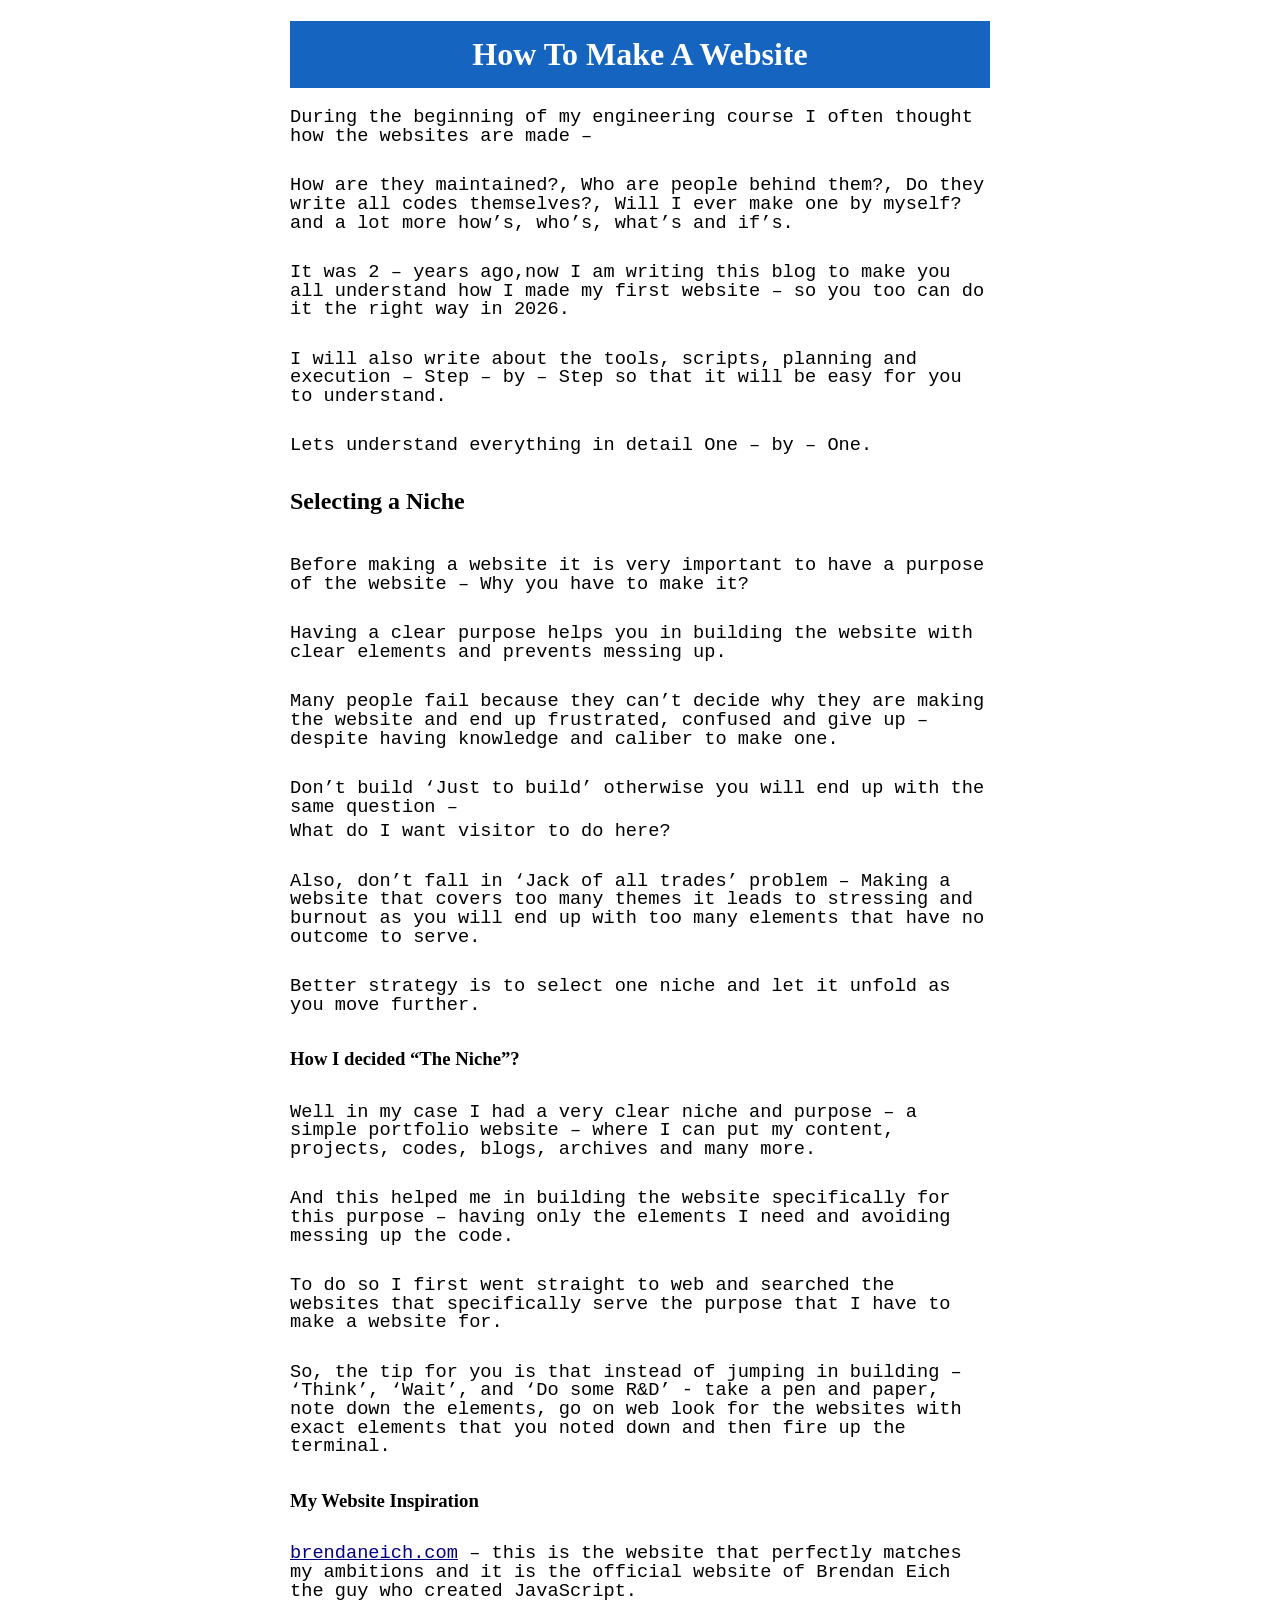
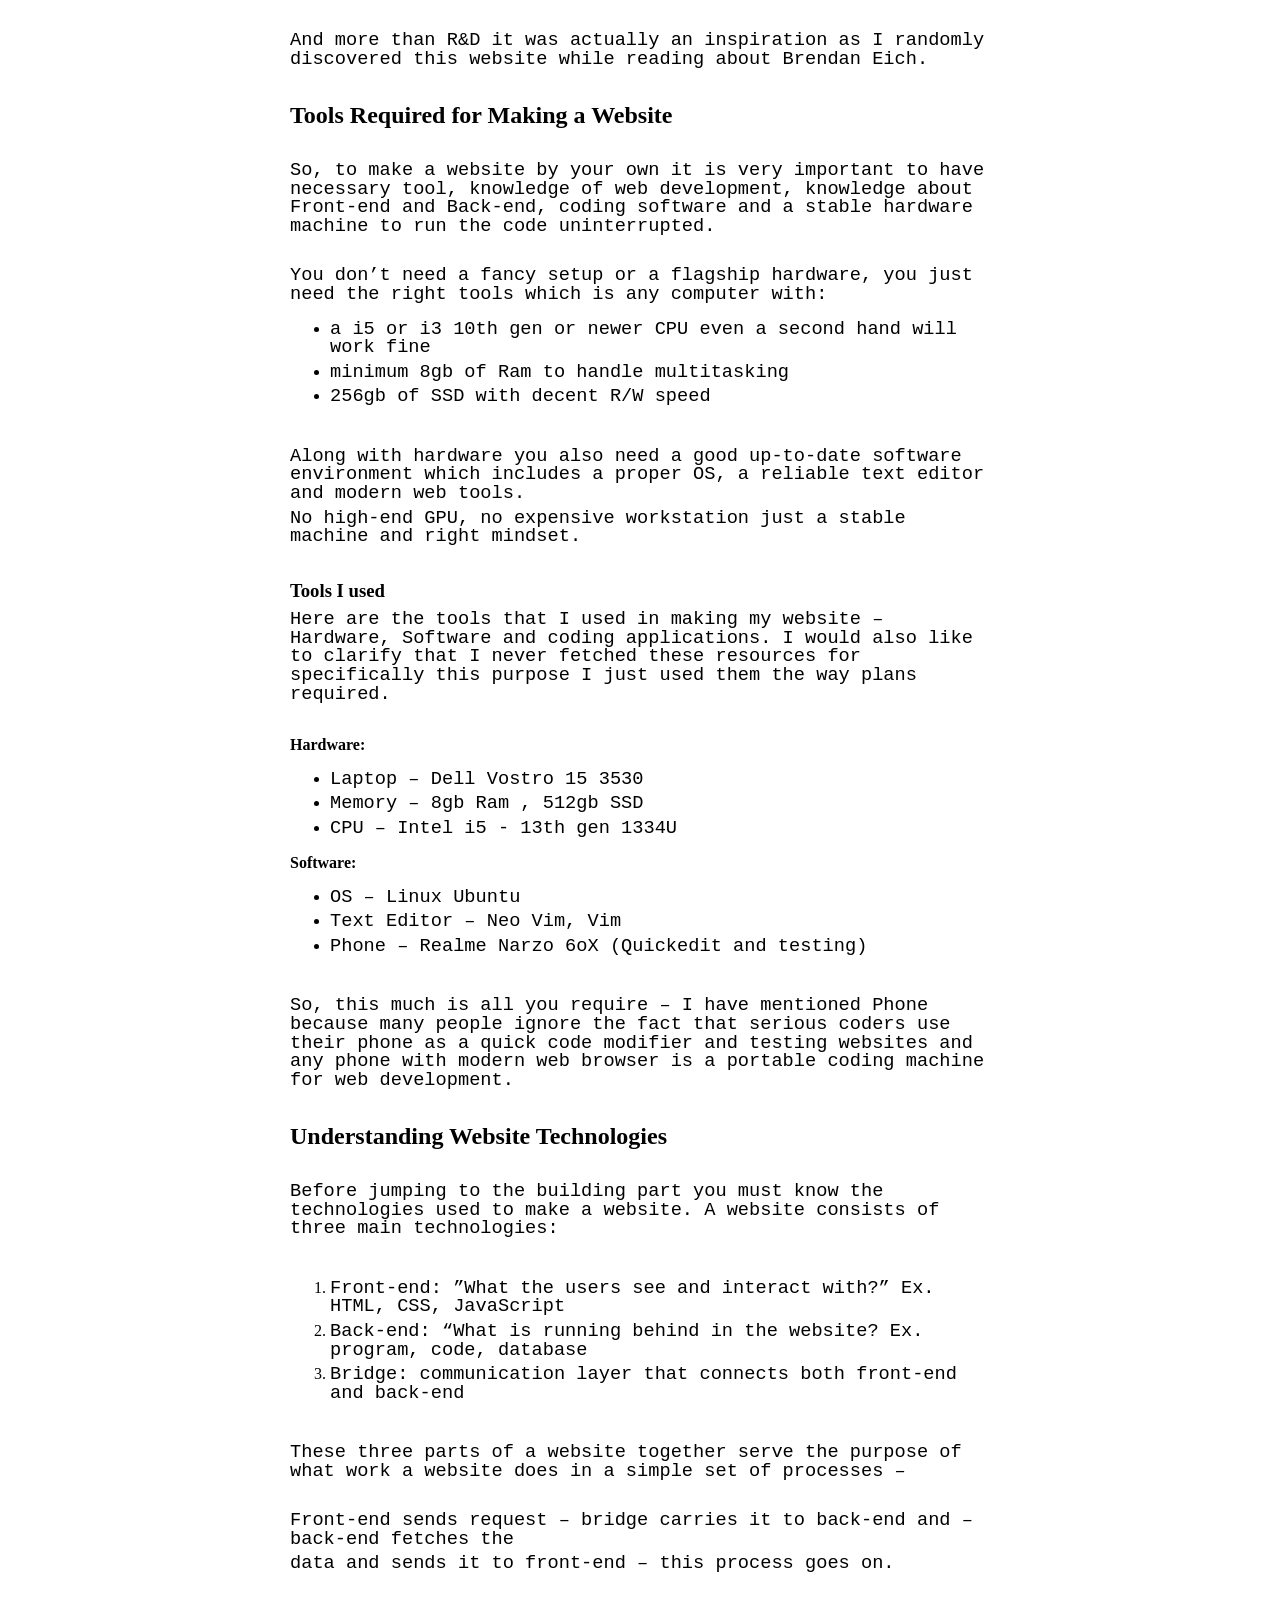
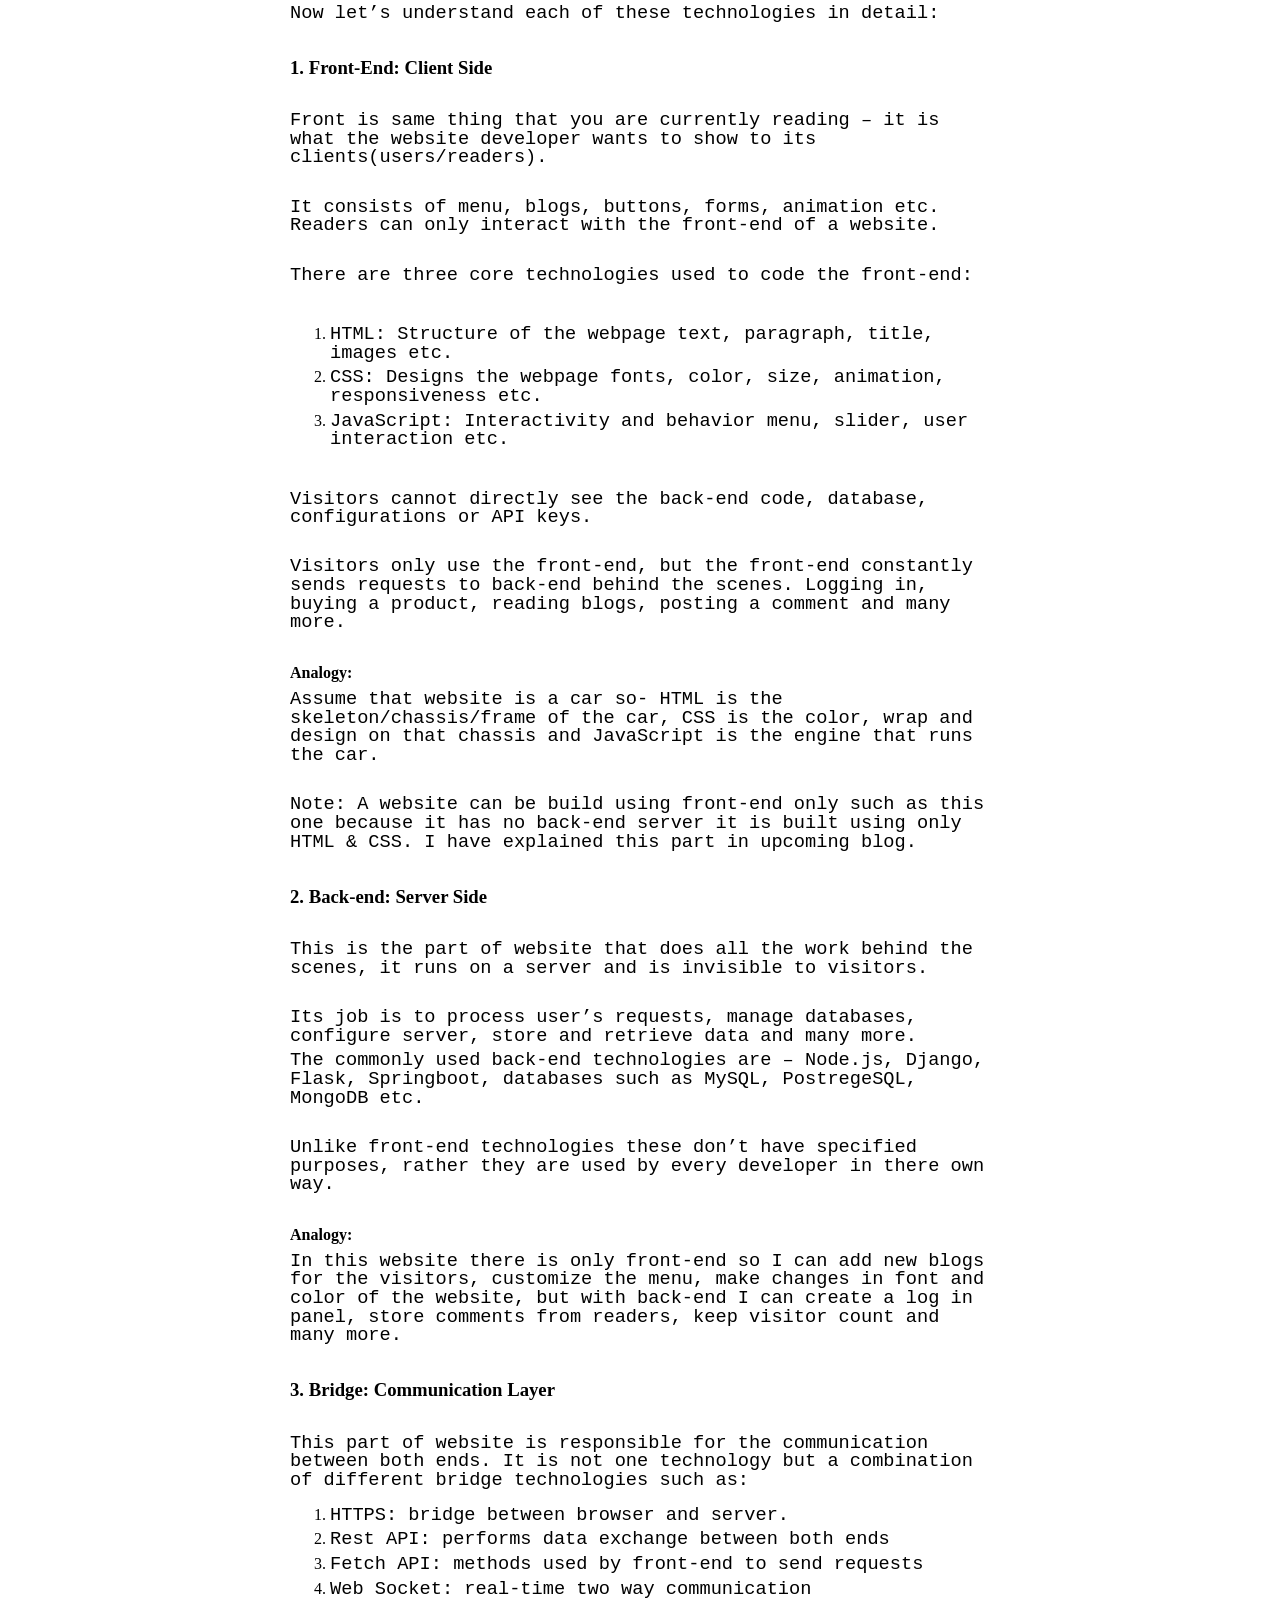
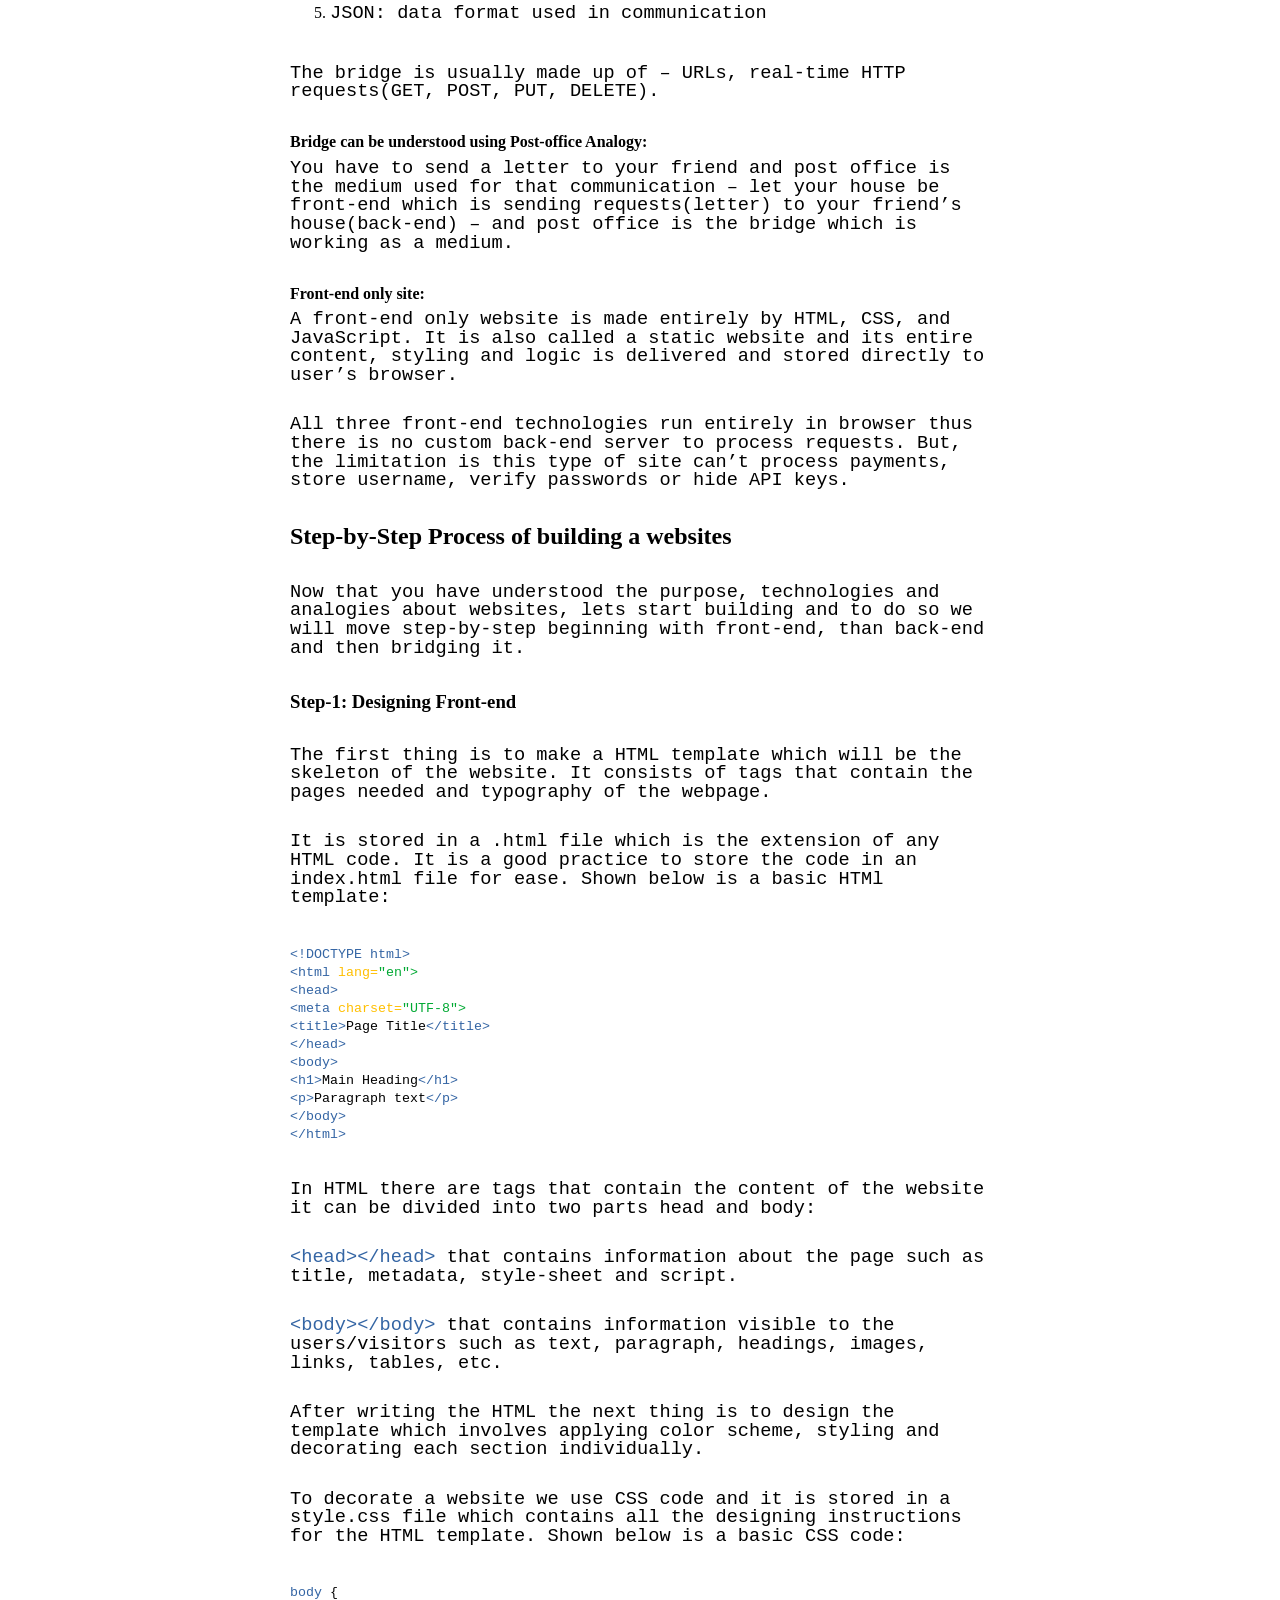
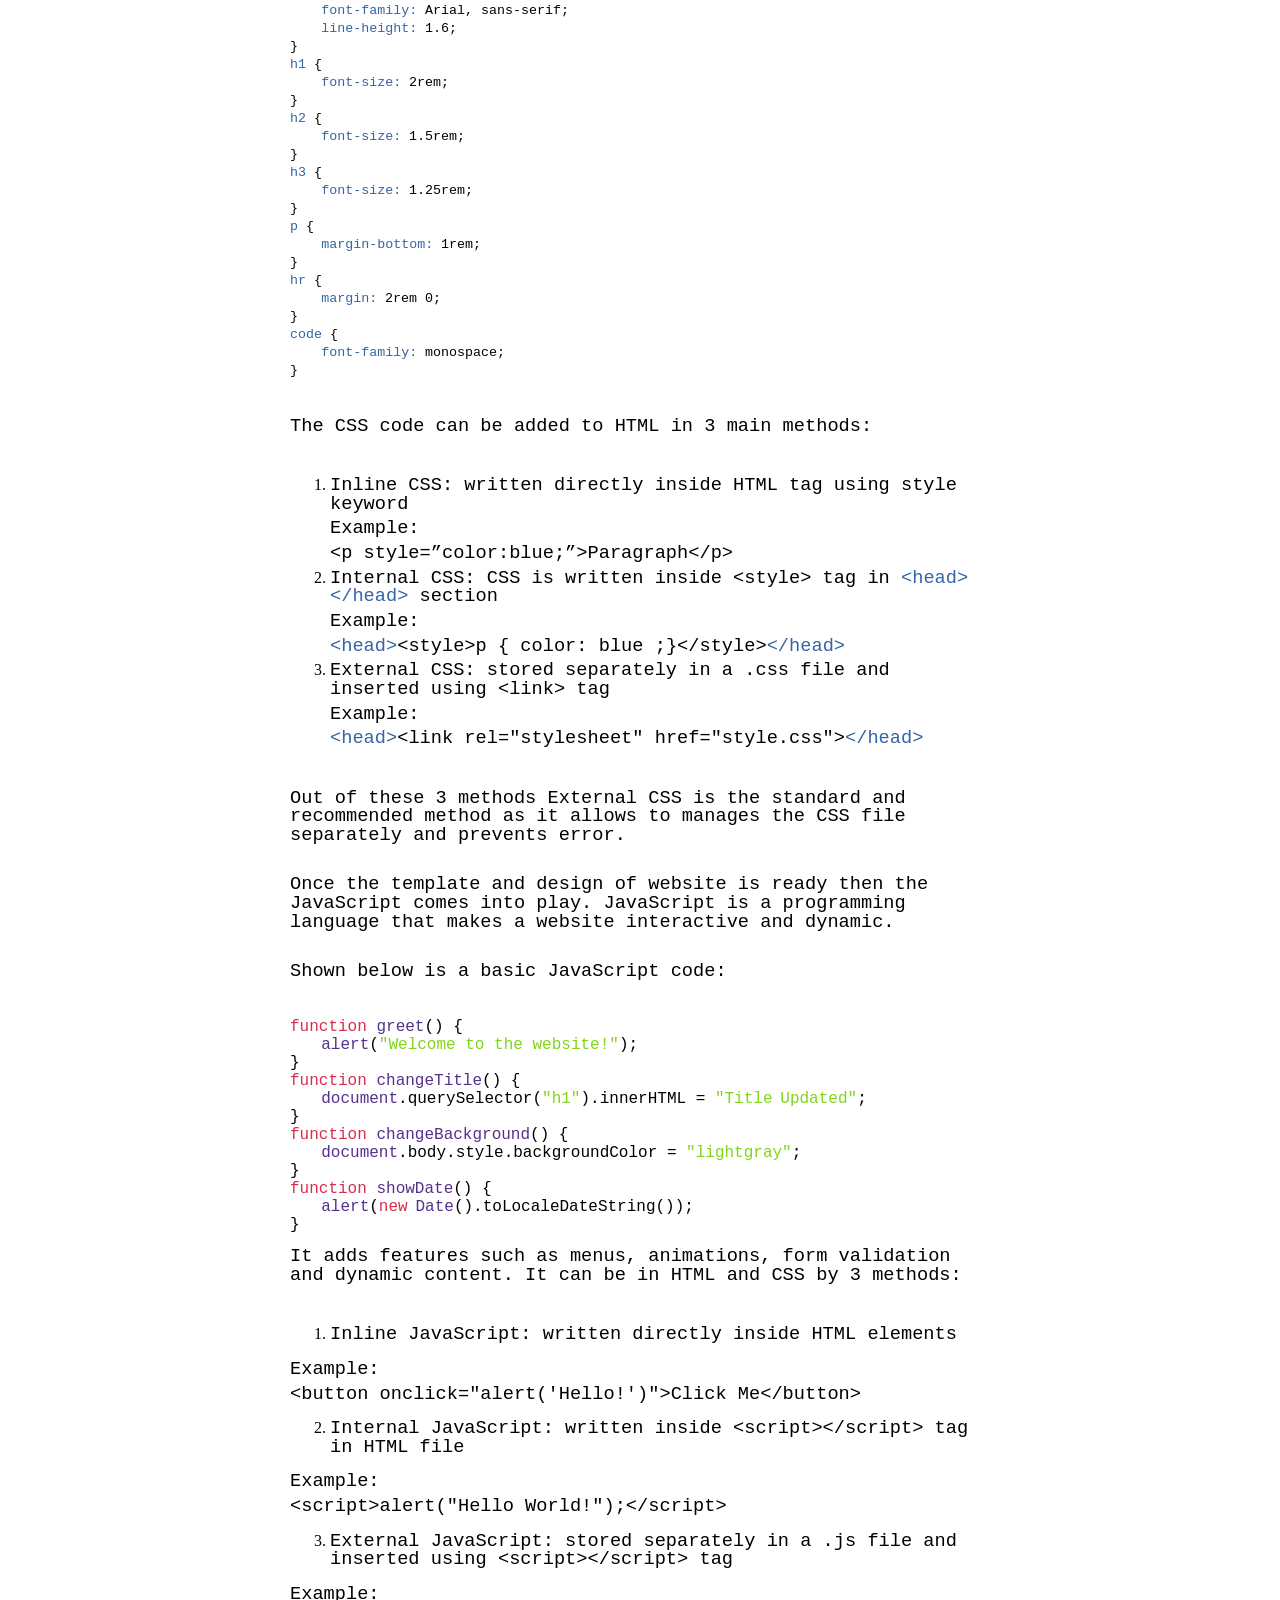
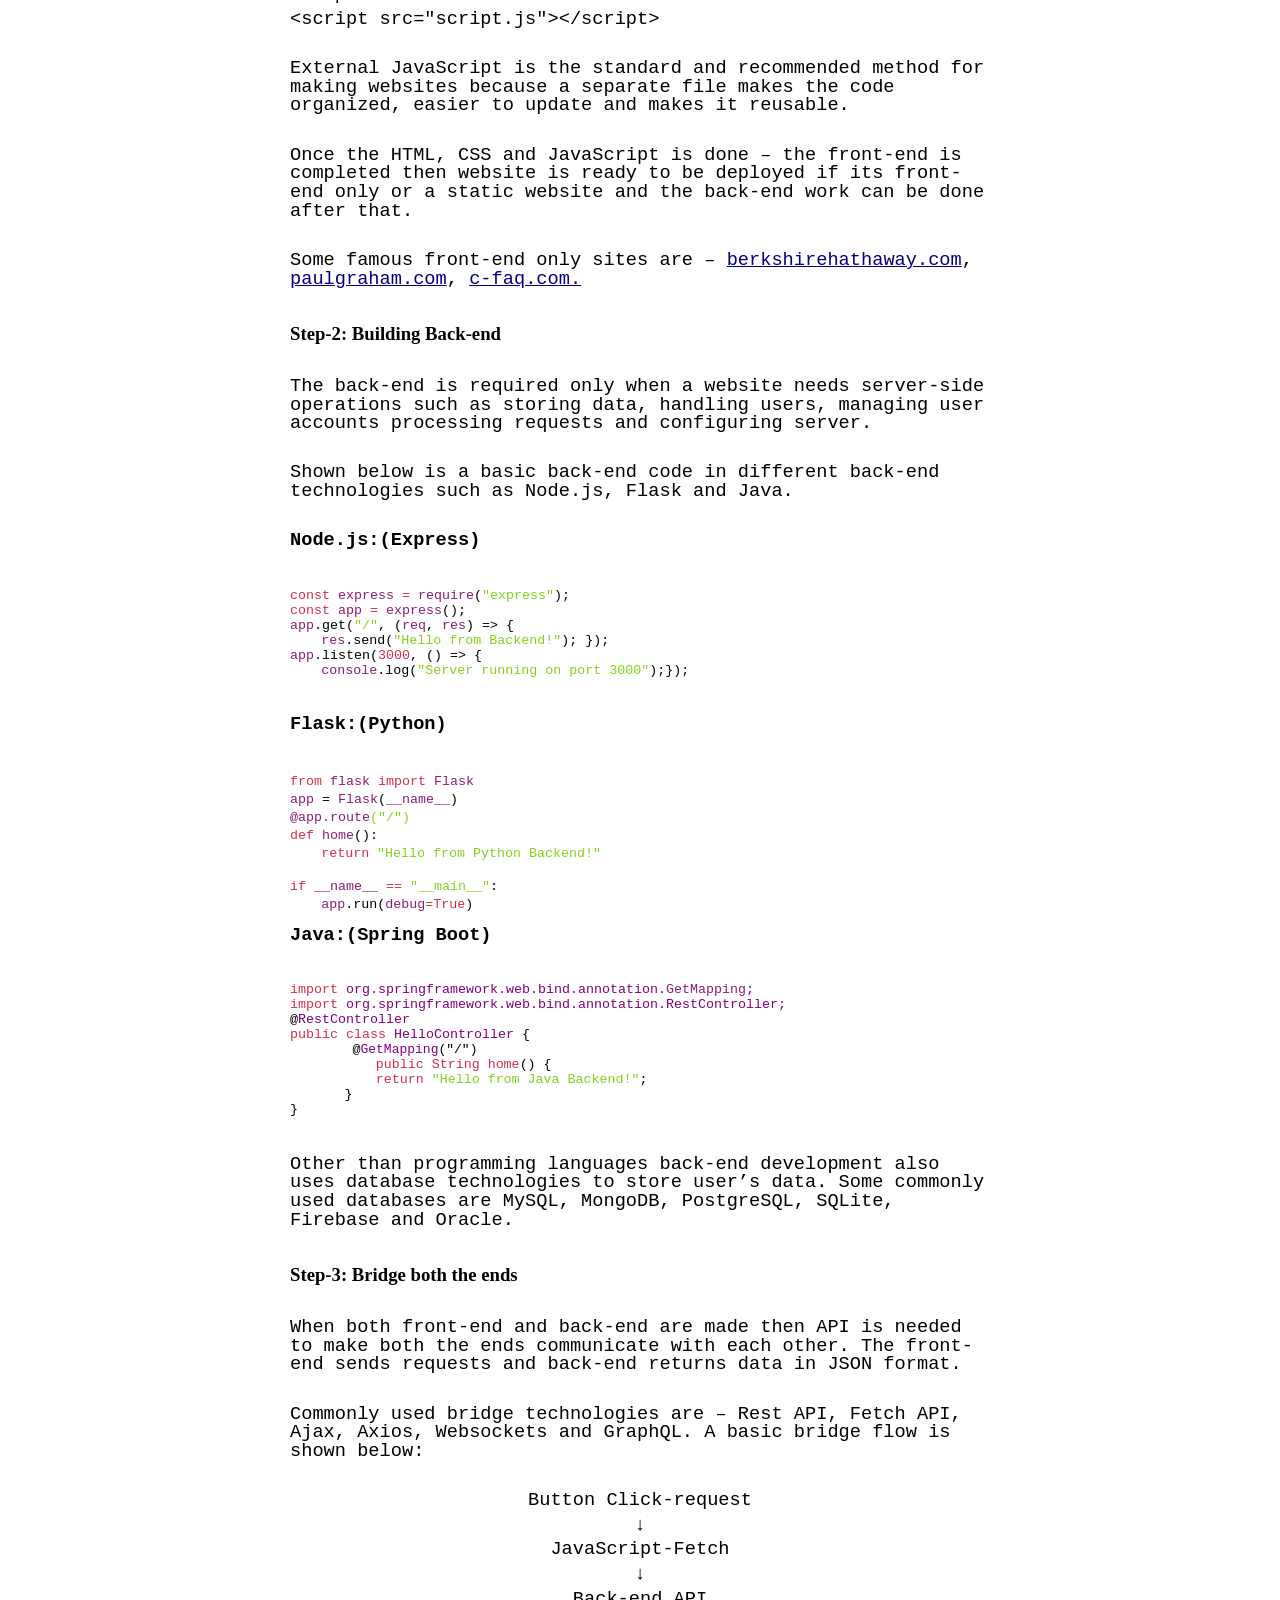
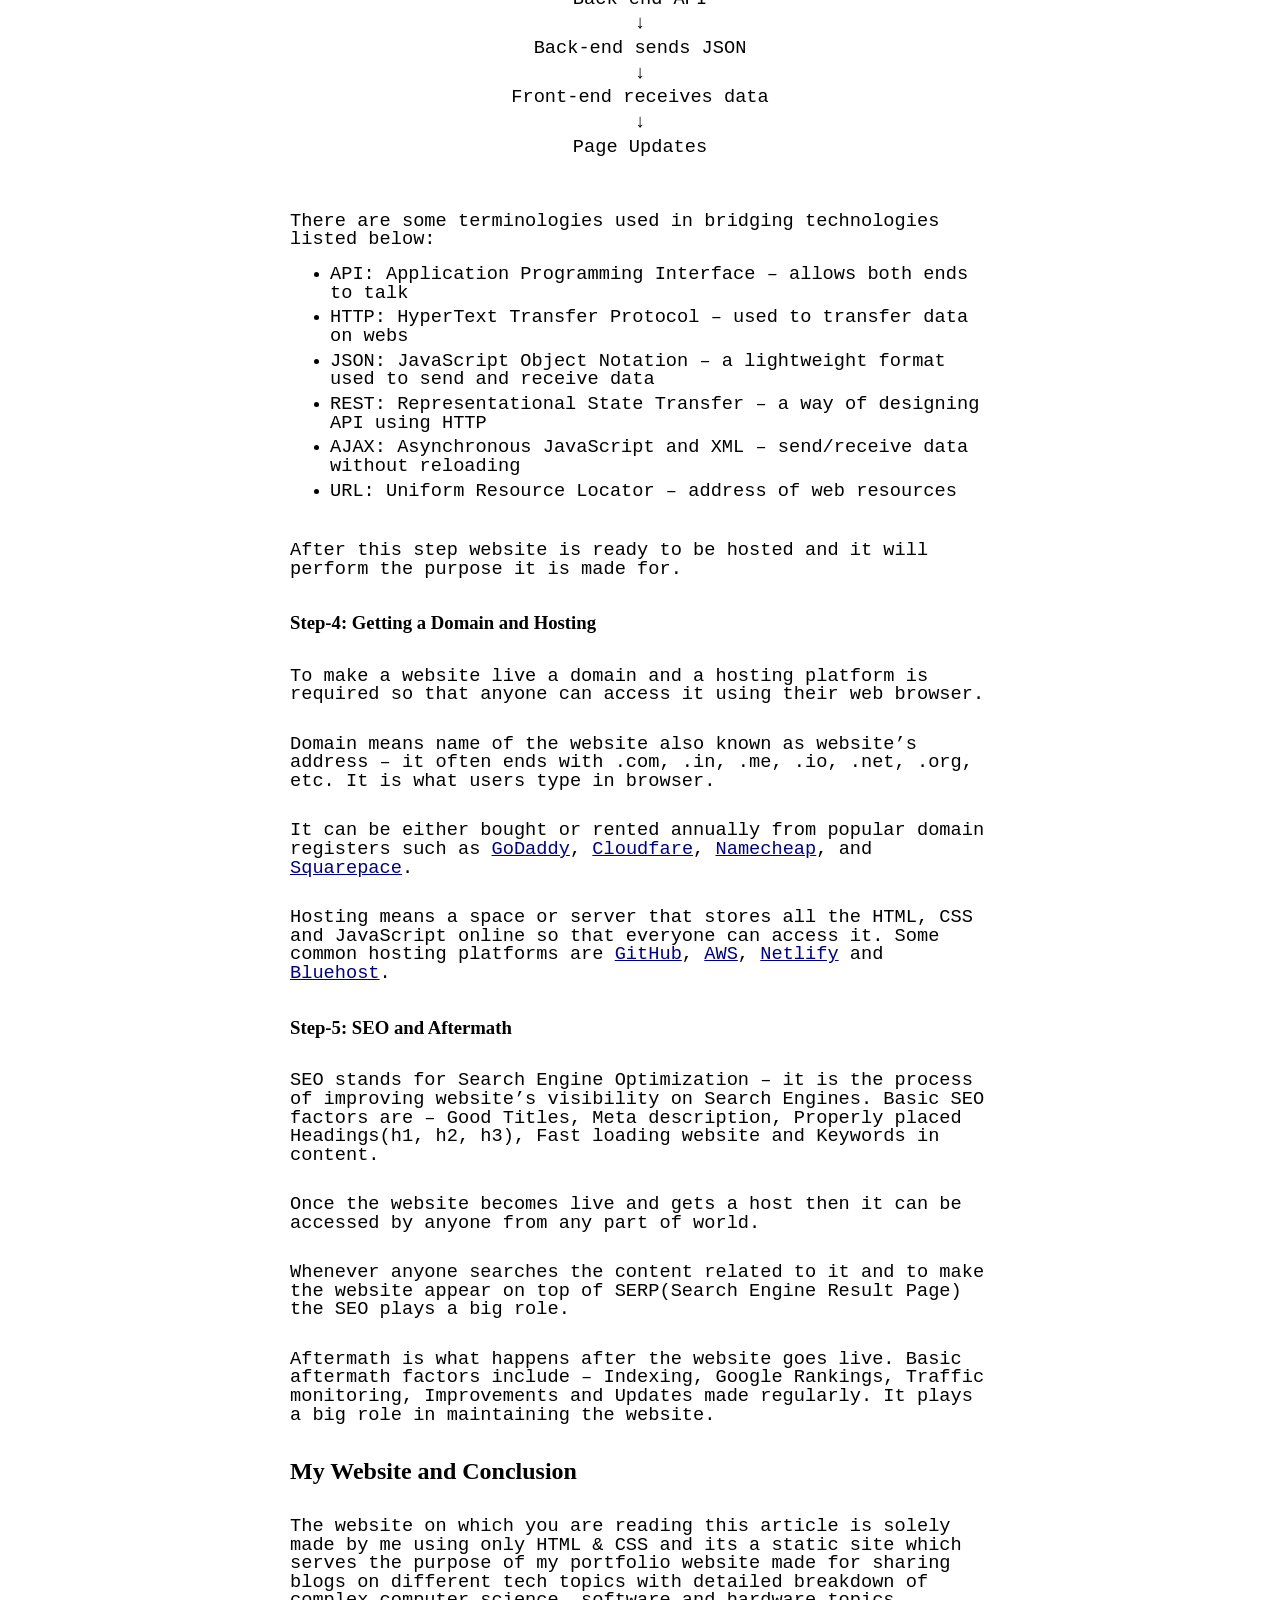
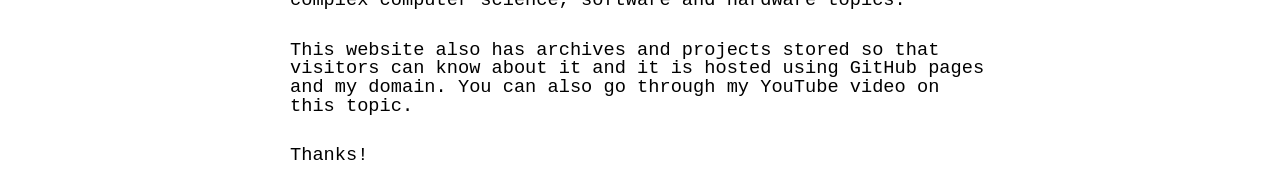
==== how-to-make-a-website.html @ 4fb0b309 "Add files via upload" ====
<!DOCTYPE html>
<html>
<head>
	<meta http-equiv="content-type" content="text/html; charset=utf-8"/>
	<title>How to Make a Website</title>
	<meta name="generator" content="LibreOffice 24.2.7.2 (Linux)"/>
	<meta name="changed" content="2026-06-08T20:07:51.878814810"/>
	<style type="text/css">
		@page { size: 8.5in 11in; margin-left: 0.79in; margin-right: 0.39in; margin-top: 0.39in; margin-bottom: 0.39in }
		p { color: #000000; line-height: 1.2; margin: 3px 0; background: transparent; }
		p { font-family: "Liberation Mono", monospace; font-size: 14pt }
		h2 { color: #000000; line-height: 100%; margin-top: 0.1in; margin-bottom: 0.1in; background: transparent; page-break-before: auto; page-break-after: avoid }
		h3 { color: #000000; margin-top: 0.1in; margin-bottom: 0.08in; background: transparent; page-break-after: avoid }
		h4 { color: #000000; margin-top: 0.08in; margin-bottom: 0.08in; background: transparent; page-break-after: avoid }
		pre { color: #000000; background: transparent }
		h1 { color: white; margin-bottom: 0.08in; background: blue; page-break-after: avoid }
		a:link { color: #000080; text-decoration: underline }
		a:visited { color: #800000; text-decoration: underline }
		body { max-width: 700px; margin: auto; }p { color: #000000; line-height: 1.4; margin: 6px 0; background: transparent; }
		h1 { color: white; background: #1565c0; text-align: center; padding: 15px; margin-bottom: 20px; }
	</style>
</head>
<body lang="en-US" text="#000000" link="#000080" vlink="#800000" bgcolor="#ffffff" dir="ltr"><h1 class="western" align="center">
How To Make A Website</h1>
<p class="western" style="line-height: 100%; background: transparent">
<font face="Liberation Mono, monospace">During the beginning of my
engineering course I often thought how the websites are made –</font></p>
<p class="western" style="line-height: 100%; background: transparent">
<br/>

</p>
<p class="western" style="line-height: 100%; background: transparent">
<font face="Liberation Mono, monospace">How are they maintained?, Who
are people behind them?, Do they write all codes themselves?, Will I
ever make one by myself? and a lot more how’s, who’s, what’s
and if’s.</font></p>
<p class="western" style="line-height: 100%; background: transparent">
<br/>

</p>
<p class="western" style="line-height: 100%; background: transparent">
<font face="Liberation Mono, monospace">It was 2 – years ago,now I
am writing this blog to make you all understand how I made my first
website – so you too can do it the right way in 2026.</font></p>
<p class="western" style="line-height: 100%; background: transparent">
<br/>

</p>
<p class="western" style="line-height: 100%; background: transparent">
<font face="Liberation Mono, monospace">I will also write about the
tools, scripts, planning and execution – Step – by – Step so
that it will be easy for you to understand.</font></p>
<p class="western" style="line-height: 100%; background: transparent">
<br/>

</p>
<p class="western" style="line-height: 100%; background: transparent">
<font face="Liberation Mono, monospace">Lets understand everything in
detail One – by – One.</font></p>
<p class="western" style="line-height: 100%; background: transparent">
<br/>

</p>
<h2 class="western">Selecting a Niche</h2>
<h2 class="western"><br/>

</h2>
<p class="western" style="line-height: 100%; background: transparent">
<font face="Liberation Mono, monospace">Before making a website it is
very important to have a purpose of the website – Why you have to
make it? </font>
</p>
<p class="western" style="line-height: 100%; background: transparent">
<br/>

</p>
<p class="western" style="line-height: 100%; background: transparent">
<font face="Liberation Mono, monospace">Having a clear purpose helps
you in building the website with clear elements and prevents messing
up.</font></p>
<p class="western" style="line-height: 100%; background: transparent">
<br/>

</p>
<p class="western" style="line-height: 100%; background: transparent">
<font face="Liberation Mono, monospace">Many people fail because they
can’t decide why they are making the website and end up frustrated,
confused and give up – despite having knowledge and caliber to make
one.</font></p>
<p class="western" style="line-height: 100%; background: transparent">
<br/>

</p>
<p class="western" style="line-height: 100%; background: transparent">
<font face="Liberation Mono, monospace">Don’t build ‘Just to
build’ otherwise you will end up with the same question – </font>
</p>
<p class="western" style="line-height: 100%; background: transparent">
<font face="Liberation Mono, monospace">What do I want visitor to do
here?</font></p>
<p class="western" style="line-height: 100%; background: transparent">
<br/>

</p>
<p class="western" style="line-height: 100%; background: transparent">
<font face="Liberation Mono, monospace">Also, don’t fall in ‘Jack
of all trades’ problem – Making a website that covers too many
themes it leads to stressing and burnout as you will end up with too
many elements that have no outcome to serve.</font></p>
<p class="western" style="line-height: 100%; background: transparent">
<br/>

</p>
<p class="western" style="line-height: 100%; background: transparent">
<font face="Liberation Mono, monospace">Better strategy is to select
one niche and let it unfold as you move further.</font></p>
<p class="western" style="line-height: 100%; background: transparent">
<br/>

</p>
<h3 class="western">How I decided “The Niche”?</h3>
<p class="western" style="line-height: 100%; background: transparent">
<br/>

</p>
<p class="western" style="line-height: 100%; background: transparent">
<font face="Liberation Mono, monospace">Well in my case I had a very
clear niche and purpose – a simple portfolio website – where I
can put my content, projects, codes, blogs, archives and many more.</font></p>
<p class="western" style="line-height: 100%; background: transparent">
<br/>

</p>
<p class="western" style="line-height: 100%; background: transparent">
<font face="Liberation Mono, monospace">And this helped me in
building the website specifically for this purpose – having only
the elements I need and avoiding messing up the code.</font></p>
<p class="western" style="line-height: 100%; background: transparent">
<br/>

</p>
<p class="western" style="line-height: 100%; background: transparent">
<font face="Liberation Mono, monospace">To do so I first went
straight to web and searched the websites that specifically serve the
purpose that I have to make a website for.</font></p>
<p class="western" style="line-height: 100%; background: transparent">
<br/>

</p>
<p class="western" style="line-height: 100%; background: transparent">
<font face="Liberation Mono, monospace">So, the tip for you is that
instead of jumping in building – ‘Think’, ‘Wait’, and ‘Do
some R&amp;D’ - take a pen and paper, note down the elements, go on
web look for the websites with exact elements that you noted down and
then fire up the terminal.</font></p>
<p class="western" style="line-height: 100%; background: transparent">
<br/>

</p>
<h3 class="western">My Website Inspiration</h3>
<p class="western" style="line-height: 100%; background: transparent">
<br/>

</p>
<p class="western" style="line-height: 100%; background: transparent">
<font face="Liberation Mono, monospace"><a href="https://brendaneich.com/">brendaneich.com</a>
– this is the website that perfectly matches my ambitions and it is
the official website of Brendan Eich the guy who created JavaScript.</font></p>
<p class="western" style="line-height: 100%; background: transparent">
<br/>

</p>
<p class="western" style="line-height: 100%; background: transparent">
<font face="Liberation Mono, monospace">And more than R&amp;D it was
actually an inspiration as I randomly discovered this website while
reading about Brendan Eich.</font></p>
<p class="western" style="line-height: 100%; background: transparent">
<br/>

</p>
<h2 class="western">Tools Required for Making a Website</h2>
<p class="western" style="line-height: 100%; background: transparent">
<br/>

</p>
<p class="western" style="line-height: 100%; background: transparent">
<font face="Liberation Mono, monospace">So, to make a website by your
own it is very important to have necessary tool, knowledge of web
development, knowledge about Front-end and Back-end, coding software
and a stable hardware machine to run the code uninterrupted.</font></p>
<p class="western" style="line-height: 100%; background: transparent">
<br/>

</p>
<p class="western" style="line-height: 100%; background: transparent">
<font face="Liberation Mono, monospace">You don’t need a fancy
setup or a flagship hardware, you just need the right tools which is
any computer with:</font></p>
<ul>
	<li><p class="western" style="line-height: 100%; background: transparent">
	<font face="Liberation Mono, monospace">a i5 or i3 10th gen or newer
	CPU even a second hand will work fine </font>
	</p></li>
	<li><p class="western" style="line-height: 100%; background: transparent">
	<font face="Liberation Mono, monospace">minimum 8gb of Ram to handle
	multitasking</font></p></li>
	<li><p class="western" style="line-height: 100%; background: transparent">
	<font face="Liberation Mono, monospace">256gb of SSD with decent R/W
	speed</font></p></li>
</ul>
<p class="western" style="line-height: 100%; background: transparent">
<br/>

</p>
<p class="western" style="line-height: 100%; background: transparent">
<font face="Liberation Mono, monospace">Along with hardware you also
need a good up-to-date software environment which includes a proper
OS, a reliable text editor and modern web tools. </font>
</p>
<p class="western" style="line-height: 100%; background: transparent">
<font face="Liberation Mono, monospace">No high-end GPU, no expensive
workstation just a stable machine and right mindset.</font></p>
<p class="western" style="line-height: 100%; background: transparent">
<br/>

</p>
<h3 class="western">Tools I used</h3>
<p class="western" style="line-height: 100%; background: transparent">
<font face="Liberation Mono, monospace">Here are the tools that I
used in making my website – Hardware, Software and coding
applications. I would also like to clarify that I never fetched these
resources for specifically this purpose I just used them the way
plans required.</font></p>
<p class="western" style="line-height: 100%; background: transparent">
<br/>

</p>
<h4 class="western">Hardware: 
</h4>
<ul>
	<li><p class="western" style="line-height: 100%; background: transparent">
	<font face="Liberation Mono, monospace">Laptop – Dell Vostro 15
	3530 </font>
	</p></li>
	<li><p class="western" style="line-height: 100%; background: transparent">
	<font face="Liberation Mono, monospace">Memory – 8gb Ram , 512gb
	SSD </font>
	</p></li>
	<li><p class="western" style="line-height: 100%; background: transparent">
	<font face="Liberation Mono, monospace">CPU – Intel i5 - 13th gen
	1334U</font></p></li>
</ul>
<h4 class="western">Software:</h4>
<ul>
	<li><p class="western" style="line-height: 100%; background: transparent">
	<font face="Liberation Mono, monospace">OS – Linux Ubuntu</font></p></li>
	<li><p class="western" style="line-height: 100%; background: transparent">
	<font face="Liberation Mono, monospace">Text Editor – Neo Vim, Vim</font></p></li>
	<li><p class="western" style="line-height: 100%; background: transparent">
	<font face="Liberation Mono, monospace">Phone – Realme Narzo 6oX
	(Quickedit and testing) </font>
	</p></li>
</ul>
<p class="western" style="line-height: 100%; background: transparent">
<br/>

</p>
<p class="western" style="line-height: 100%; background: transparent">
<font face="Liberation Mono, monospace">So, this much is all you
require – I have mentioned Phone because many people ignore the
fact that serious coders use their phone as a quick code modifier and
testing websites and any phone with modern web browser is a portable
coding machine for web development.</font></p>
<p class="western" style="line-height: 100%; background: transparent">
<br/>

</p>
<h2 class="western">Understanding Website Technologies</h2>
<p class="western" style="line-height: 100%; background: transparent">
<br/>

</p>
<p class="western" style="line-height: 100%; background: transparent">
<font face="Liberation Mono, monospace">Before jumping to the
building part you must know the technologies used to make a website.
A website consists of three main technologies:</font></p>
<p class="western" style="line-height: 100%; background: transparent">
<br/>

</p>
<ol>
	<li><p class="western" style="line-height: 100%; background: transparent">
	<font face="Liberation Mono, monospace">Front-end: ”What the users
	see and interact with?” Ex. HTML, CSS, JavaScript</font></p></li>
	<li><p class="western" style="line-height: 100%; background: transparent">
	<font face="Liberation Mono, monospace">Back-end: “What is running
	behind in the website? Ex. program, code, database</font></p></li>
	<li><p class="western" style="line-height: 100%; background: transparent">
	<font face="Liberation Mono, monospace">Bridge: communication layer
	that connects both front-end and back-end</font></p></li>
</ol>
<p class="western" style="line-height: 100%; background: transparent">
<br/>

</p>
<p class="western" style="line-height: 100%; background: transparent">
<font face="Liberation Mono, monospace">These three parts of a
website together serve the purpose of what work a website does in a
simple set of processes –</font></p>
<p class="western" style="line-height: 100%; background: transparent">
<br/>

</p>
<p class="western" style="line-height: 100%; background: transparent">
<font face="Liberation Mono, monospace">Front-end sends request –
bridge carries it to back-end and – back-end fetches the </font>
</p>
<p class="western" style="line-height: 100%; background: transparent">
<font face="Liberation Mono, monospace">data and sends it to
front-end – this process goes on.</font></p>
<p class="western" style="line-height: 100%; background: transparent">
<br/>

</p>
<p class="western" style="line-height: 100%; background: transparent">
<font face="Liberation Mono, monospace">Now let’s understand each
of these technologies in detail:</font></p>
<p class="western" style="line-height: 100%; background: transparent">
<br/>

</p>
<h3 class="western">1. Front-End: Client Side</h3>
<p class="western" style="line-height: 100%; background: transparent">
<br/>

</p>
<p class="western" style="line-height: 100%; background: transparent">
<font face="Liberation Mono, monospace">Front is same thing that you
are currently reading – it is what the website developer wants to
show to its clients(users/readers).</font></p>
<p class="western" style="line-height: 100%; background: transparent">
<br/>

</p>
<p class="western" style="line-height: 100%; background: transparent">
<font face="Liberation Mono, monospace">It consists of menu, blogs,
buttons, forms, animation etc. Readers can only interact with the
front-end of a website.</font></p>
<p class="western" style="line-height: 100%; background: transparent">
<br/>

</p>
<p class="western" style="line-height: 100%; background: transparent">
<font face="Liberation Mono, monospace">There are three core
technologies used to code the front-end:</font></p>
<p class="western" style="line-height: 100%; background: transparent">
<br/>

</p>
<ol>
	<li><p class="western" style="line-height: 100%; background: transparent">
	<font face="Liberation Mono, monospace">HTML: Structure of the
	webpage text, paragraph, title, images etc.</font></p></li>
	<li><p class="western" style="line-height: 100%; background: transparent">
	<font face="Liberation Mono, monospace">CSS: Designs the webpage
	fonts, color, size, animation, responsiveness etc.</font></p></li>
	<li><p class="western" style="line-height: 100%; background: transparent">
	<font face="Liberation Mono, monospace">JavaScript: Interactivity
	and behavior menu, slider, user interaction etc.</font></p></li>
</ol>
<p class="western" style="line-height: 100%; background: transparent">
<br/>

</p>
<p class="western" style="line-height: 100%; background: transparent">
<font face="Liberation Mono, monospace">Visitors cannot directly see
the back-end code, database, configurations or API keys. </font>
</p>
<p class="western" style="line-height: 100%; background: transparent">
<br/>

</p>
<p class="western" style="line-height: 100%; background: transparent">
<font face="Liberation Mono, monospace">Visitors only use the
front-end, but the front-end constantly sends requests to back-end
behind the scenes. Logging in, buying a product, reading blogs,
posting a comment and many more.</font></p>
<p class="western" style="line-height: 100%; background: transparent">
<br/>

</p>
<h4 class="western">Analogy: 
</h4>
<p class="western" style="line-height: 100%; background: transparent">
<font face="Liberation Mono, monospace">Assume that website is a car
so- HTML is the skeleton/chassis/frame of the car, CSS is the color,
wrap and design on that chassis and JavaScript is the engine that
runs the car.</font></p>
<p class="western" style="line-height: 100%; background: transparent">
<br/>

</p>
<p class="western" style="line-height: 100%; background: transparent">
<font face="Liberation Mono, monospace">Note: A website can be build
using front-end only such as this one because it has no back-end
server it is built using only HTML &amp; CSS. I have explained this
part in upcoming blog.</font></p>
<p class="western" style="line-height: 100%; background: transparent">
<br/>

</p>
<h3 class="western">2. Back-end: Server Side 
</h3>
<p class="western" style="line-height: 100%; background: transparent">
<br/>

</p>
<p class="western" style="line-height: 100%; background: transparent">
<font face="Liberation Mono, monospace">This is the part of website
that does all the work behind the scenes, it runs on a server and is
invisible to visitors. </font>
</p>
<p class="western" style="line-height: 100%; background: transparent">
<br/>

</p>
<p class="western" style="line-height: 100%; background: transparent">
<font face="Liberation Mono, monospace">Its job is to process user’s
requests, manage databases, configure server, store and retrieve data
and many more.</font></p>
<p class="western" style="line-height: 100%; background: transparent">
<font face="Liberation Mono, monospace">The commonly used back-end
technologies are – Node.js, Django, Flask, Springboot, databases
such as MySQL, PostregeSQL, MongoDB etc.</font></p>
<p class="western" style="line-height: 100%; background: transparent">
<br/>

</p>
<p class="western" style="line-height: 100%; background: transparent">
<font face="Liberation Mono, monospace">Unlike front-end technologies
these don’t have specified purposes, rather they are used by every
developer in there own way.</font></p>
<p class="western" style="line-height: 100%; background: transparent">
<br/>

</p>
<h4 class="western">Analogy:</h4>
<p class="western" style="line-height: 100%; background: transparent">
<font face="Liberation Mono, monospace">In this website there is only
front-end so I can add new blogs for the visitors, customize the
menu, make changes in font and color of the website, but with
back-end I can create a log in panel, store comments from readers,
keep visitor count and many more.</font></p>
<p class="western" style="line-height: 100%; background: transparent">
<br/>

</p>
<h3 class="western">3. Bridge: Communication Layer</h3>
<p class="western" style="line-height: 100%; background: transparent">
<br/>

</p>
<p class="western" style="line-height: 100%; background: transparent">
<font face="Liberation Mono, monospace">This part of website is
responsible for the communication between both ends. It is not one
technology but a combination of different bridge technologies such
as:</font></p>
<ol>
	<li><p class="western" style="line-height: 100%; background: transparent">
	<font face="Liberation Mono, monospace">HTTPS: bridge between
	browser and server.</font></p></li>
	<li><p class="western" style="line-height: 100%; background: transparent">
	<font face="Liberation Mono, monospace">Rest API: performs data
	exchange between both ends</font></p></li>
	<li><p class="western" style="line-height: 100%; background: transparent">
	<font face="Liberation Mono, monospace">Fetch API: methods used by
	front-end to send requests</font></p></li>
	<li><p class="western" style="line-height: 100%; background: transparent">
	<font face="Liberation Mono, monospace">Web Socket: real-time two
	way communication</font></p></li>
	<li><p class="western" style="line-height: 100%; background: transparent">
	<font face="Liberation Mono, monospace">JSON: data format used in
	communication</font></p></li>
</ol>
<p class="western" style="line-height: 100%; background: transparent">
<br/>

</p>
<p class="western" style="line-height: 100%; background: transparent">
<font face="Liberation Mono, monospace">The bridge is usually made up
of – URLs, real-time HTTP requests(GET, POST, PUT, DELETE).</font></p>
<p class="western" style="line-height: 100%; background: transparent">
<br/>

</p>
<h4 class="western">Bridge can be understood using Post-office
Analogy: 
</h4>
<p class="western" style="line-height: 100%; background: transparent">
<font face="Liberation Mono, monospace">You have to send a letter to
your friend and post office is the medium used for that communication
– let your house be front-end which is sending requests(letter) to
your friend’s house(back-end) – and post office is the bridge
which is working as a medium.</font></p>
<p class="western" style="line-height: 100%; background: transparent">
<br/>

</p>
<h4 class="western">Front-end only site:</h4>
<p class="western" style="line-height: 100%; background: transparent">
<font face="Liberation Mono, monospace">A front-end only website is
made entirely by HTML, CSS, and JavaScript. It is also called a
static website and its entire content, styling and logic is delivered
and stored directly to user’s browser.</font></p>
<p class="western" style="line-height: 100%; background: transparent">
<br/>

</p>
<p class="western" style="line-height: 100%; background: transparent">
<font face="Liberation Mono, monospace">All three front-end
technologies run entirely in browser thus there is no custom back-end
server to process requests. But, the limitation is this type of site
can’t process payments, store username, verify passwords or hide
API keys.</font></p>
<p class="western" style="line-height: 100%; background: transparent">
<br/>

</p>
<h2 class="western">Step-by-Step Process of building a websites</h2>
<p class="western" style="line-height: 100%; background: transparent">
<br/>

</p>
<p class="western" style="line-height: 100%; background: transparent">
<font face="Liberation Mono, monospace">Now that you have understood
the purpose, technologies and analogies about websites, lets start
building and to do so we will move step-by-step beginning with
front-end, than back-end and then bridging it.</font></p>
<p class="western" style="line-height: 100%; background: transparent">
<br/>

</p>
<h3 class="western">Step-1: Designing Front-end</h3>
<p class="western" style="line-height: 100%; background: transparent">
<br/>

</p>
<p class="western" style="line-height: 100%; background: transparent">
<font face="Liberation Mono, monospace">The first thing is to make a
HTML template which will be the skeleton of the website. It consists
of tags that contain the pages needed and typography of the webpage.</font></p>
<p class="western" style="line-height: 100%; background: transparent">
<br/>

</p>
<p class="western" style="line-height: 100%; background: transparent">
<font face="Liberation Mono, monospace">It is stored in a .html file
which is the extension of any HTML code. It is a good practice to
store the code in an index.html file for ease. Shown below is a basic
HTMl template: </font>
</p>
<p class="western" style="line-height: 100%; background: transparent">
<br/>

</p>
<pre class="western" style="font-weight: normal; text-align: justify"><font color="#3465a4"><font face="Liberation Mono, monospace"><font size="2" style="font-size: 10pt">&lt;!DOCTYPE html&gt; </font></font></font>
<font face="Liberation Mono, monospace"><font size="2" style="font-size: 10pt"><font color="#3465a4">&lt;html </font><font color="#ffbf00">lang=</font><font color="#00a933">&quot;en&quot;&gt;</font></font></font>
<font color="#3465a4"><font face="Liberation Mono, monospace"><font size="2" style="font-size: 10pt">&lt;head&gt;</font></font></font>
<font face="Liberation Mono, monospace"><font size="2" style="font-size: 10pt"><font color="#3465a4">&lt;meta</font> <font color="#ffbf00">charset=</font><font color="#00a933">&quot;UTF-8&quot;&gt;</font> </font></font>
<font face="Liberation Mono, monospace"><font size="2" style="font-size: 10pt"><font color="#3465a4">&lt;title&gt;</font>Page Title<font color="#3465a4">&lt;/title&gt;</font> </font></font>
<font color="#3465a4"><font face="Liberation Mono, monospace"><font size="2" style="font-size: 10pt">&lt;/head&gt;</font></font></font>
<font face="Liberation Mono, monospace"><font size="2" style="font-size: 10pt"><font color="#3465a4">&lt;body&gt;</font> </font></font>
<font face="Liberation Mono, monospace"><font size="2" style="font-size: 10pt"><font color="#3465a4">&lt;h1&gt;</font>Main Heading<font color="#3465a4">&lt;/h1&gt;</font> </font></font>
<font face="Liberation Mono, monospace"><font size="2" style="font-size: 10pt"><font color="#3465a4">&lt;p&gt;</font>Paragraph text<font color="#3465a4">&lt;/p&gt;</font> </font></font>
<font color="#3465a4"><font face="Liberation Mono, monospace"><font size="2" style="font-size: 10pt">&lt;/body&gt;</font></font></font>
<font color="#3465a4"><font face="Liberation Mono, monospace"><font size="2" style="font-size: 10pt">&lt;/html&gt;</font></font></font></pre><p class="western" style="line-height: 100%; background: transparent">
<br/>

</p>
<p class="western" style="line-height: 100%; background: transparent">
<font face="Liberation Mono, monospace">In HTML there are tags that
contain the content of the website it can be divided into two parts
head and body:</font></p>
<p class="western" style="line-height: 100%; background: transparent">
<br/>

</p>
<p class="western" style="line-height: 100%; background: transparent">
<font face="Liberation Mono, monospace"><font color="#3465a4">&lt;head&gt;&lt;/head&gt;</font>
that contains information about the page such as title, metadata,
style-sheet and script.</font></p>
<p class="western" style="line-height: 100%; background: transparent">
<br/>

</p>
<p class="western" style="line-height: 100%; background: transparent">
<font face="Liberation Mono, monospace"><font color="#3465a4">&lt;body&gt;&lt;/body&gt;</font>
that contains information visible to the users/visitors such as text,
paragraph, headings, images, links, tables, etc.</font></p>
<p class="western" style="line-height: 100%; background: transparent">
<br/>

</p>
<p class="western" style="line-height: 100%; background: transparent">
<font face="Liberation Mono, monospace">After writing the HTML the
next thing is to design the template which involves applying color
scheme, styling and decorating each section individually.</font></p>
<p class="western" style="line-height: 100%; background: transparent">
<br/>

</p>
<p class="western" style="line-height: 100%; background: transparent">
<font face="Liberation Mono, monospace">To decorate a website we use
CSS code and it is stored in a style.css file which contains all the
designing instructions for the HTML template. Shown below is a basic
CSS code: </font>
</p>
<p class="western" style="line-height: 100%; background: transparent">
<br/>

</p>
<pre class="western" style="font-weight: normal; text-align: justify"><font face="Liberation Mono, monospace"><font size="2" style="font-size: 10pt"><font color="#3465a4">body</font> {</font></font>
    <font color="#3465a4"><font face="Liberation Mono, monospace"><font size="2" style="font-size: 10pt"><span style="font-weight: normal">font-family:</span></font></font></font><span style="font-weight: normal"> </span><font face="Liberation Mono, monospace"><font size="2" style="font-size: 10pt"><span style="font-weight: normal">Arial, sans-serif;</span></font></font>
    <font color="#3465a4"><font face="Liberation Mono, monospace"><font size="2" style="font-size: 10pt"><span style="font-weight: normal">line-height:</span></font></font></font><span style="font-weight: normal"> </span><font face="Liberation Mono, monospace"><font size="2" style="font-size: 10pt"><span style="font-weight: normal">1.6;</span></font></font>
<font face="Liberation Mono, monospace"><font size="2" style="font-size: 10pt">}</font></font>
<font face="Liberation Mono, monospace"><font size="2" style="font-size: 10pt"><font color="#3465a4">h1 </font>{</font></font>
    <font color="#3465a4"><font face="Liberation Mono, monospace"><font size="2" style="font-size: 10pt"><span style="font-weight: normal">font-size:</span></font></font></font><span style="font-weight: normal"> </span><font face="Liberation Mono, monospace"><font size="2" style="font-size: 10pt"><span style="font-weight: normal">2rem;</span></font></font>
<font face="Liberation Mono, monospace"><font size="2" style="font-size: 10pt">}</font></font>
<font face="Liberation Mono, monospace"><font size="2" style="font-size: 10pt"><font color="#3465a4">h2</font> {</font></font>
    <font color="#3465a4"><font face="Liberation Mono, monospace"><font size="2" style="font-size: 10pt"><span style="font-weight: normal">font-size:</span></font></font></font><span style="font-weight: normal"> </span><font face="Liberation Mono, monospace"><font size="2" style="font-size: 10pt"><span style="font-weight: normal">1.5rem;</span></font></font>
<font face="Liberation Mono, monospace"><font size="2" style="font-size: 10pt">}</font></font>
<font face="Liberation Mono, monospace"><font size="2" style="font-size: 10pt"><font color="#3465a4">h3</font> {</font></font>
    <font color="#3465a4"><font face="Liberation Mono, monospace"><font size="2" style="font-size: 10pt"><span style="font-weight: normal">font-size:</span></font></font></font><span style="font-weight: normal"> </span><font face="Liberation Mono, monospace"><font size="2" style="font-size: 10pt"><span style="font-weight: normal">1.25rem;</span></font></font>
<font face="Liberation Mono, monospace"><font size="2" style="font-size: 10pt">}</font></font>
<font face="Liberation Mono, monospace"><font size="2" style="font-size: 10pt"><font color="#3465a4">p</font> {</font></font>
    <font color="#3465a4"><font face="Liberation Mono, monospace"><font size="2" style="font-size: 10pt"><span style="font-weight: normal">margin-bottom:</span></font></font></font><span style="font-weight: normal"> </span><font face="Liberation Mono, monospace"><font size="2" style="font-size: 10pt"><span style="font-weight: normal">1rem;</span></font></font>
<font face="Liberation Mono, monospace"><font size="2" style="font-size: 10pt">}</font></font>
<font face="Liberation Mono, monospace"><font size="2" style="font-size: 10pt"><font color="#3465a4">hr</font> {</font></font>
    <font color="#3465a4"><font face="Liberation Mono, monospace"><font size="2" style="font-size: 10pt"><span style="font-weight: normal">margin:</span></font></font></font><span style="font-weight: normal"> </span><font face="Liberation Mono, monospace"><font size="2" style="font-size: 10pt"><span style="font-weight: normal">2rem 0;</span></font></font>
<font face="Liberation Mono, monospace"><font size="2" style="font-size: 10pt">}</font></font>
<font face="Liberation Mono, monospace"><font size="2" style="font-size: 10pt"><font color="#3465a4">code</font> {</font></font>
    <font color="#3465a4"><font face="Liberation Mono, monospace"><font size="2" style="font-size: 10pt"><span style="font-weight: normal">font-family:</span></font></font></font><span style="font-weight: normal"> </span><font face="Liberation Mono, monospace"><font size="2" style="font-size: 10pt"><span style="font-weight: normal">monospace;</span></font></font>
<font face="Liberation Mono, monospace"><font size="2" style="font-size: 10pt">}</font></font></pre><p class="western" style="line-height: 100%; background: transparent">
<br/>

</p>
<p class="western" style="line-height: 100%; background: transparent">
<font face="Liberation Mono, monospace">The CSS code can be added to
HTML in 3 main methods:</font></p>
<p class="western" style="line-height: 100%; background: transparent">
<br/>

</p>
<ol>
	<li><p class="western" style="line-height: 100%; background: transparent">
	<font face="Liberation Mono, monospace">Inline CSS: written directly
	inside HTML tag using style keyword </font>
	</p>
	<p class="western" style="line-height: 100%; background: transparent">
	<font face="Liberation Mono, monospace">Example: </font>
	</p>
	<p class="western" style="line-height: 100%; background: transparent">
	<font face="Liberation Mono, monospace">&lt;p
	style=”color:blue;”&gt;Paragraph&lt;/p&gt; </font>
	</p></li>
	<li><p class="western" style="line-height: 100%; background: transparent">
	<font face="Liberation Mono, monospace">Internal CSS: CSS is written
	inside &lt;style&gt; tag in <font color="#3465a4">&lt;head&gt;&lt;/head&gt;</font>
	section</font></p>
	<p class="western" style="line-height: 100%; background: transparent">
	<font face="Liberation Mono, monospace">Example:</font></p>
	<p class="western" style="line-height: 100%; background: transparent">
	<font face="Liberation Mono, monospace"><font color="#3465a4">&lt;head&gt;</font>&lt;style&gt;p
	{ color: blue ;}&lt;/style&gt;<font color="#3465a4">&lt;/head&gt;</font></font></p></li>
	<li><p class="western" style="line-height: 100%; background: transparent">
	<font face="Liberation Mono, monospace">External CSS: stored
	separately in a .css file and inserted using &lt;link&gt; tag</font></p>
	<p class="western" style="line-height: 100%; background: transparent">
	<font face="Liberation Mono, monospace">Example:</font></p>
	<p class="western" style="line-height: 100%; background: transparent">
	<font face="Liberation Mono, monospace"><font color="#3465a4">&lt;head&gt;</font>&lt;link
	rel=&quot;stylesheet&quot; href=&quot;style.css&quot;&gt;<font color="#3465a4">&lt;/head&gt;</font></font></p></li>
</ol>
<p class="western" style="line-height: 100%; background: transparent">
<br/>

</p>
<p class="western" style="line-height: 100%; background: transparent">
<font face="Liberation Mono, monospace">Out of these 3 methods
External CSS is the standard and recommended method as it allows to
manages the CSS file separately and prevents error.</font></p>
<p class="western" style="line-height: 100%; background: transparent">
<br/>

</p>
<p class="western" style="line-height: 100%; background: transparent">
<font face="Liberation Mono, monospace">Once the template and design
of website is ready then the JavaScript comes into play. JavaScript
is a programming language that makes a website interactive and
dynamic. </font>
</p>
<p class="western" style="line-height: 100%; background: transparent">
<br/>

</p>
<p class="western" style="line-height: 100%; background: transparent">
<font face="Liberation Mono, monospace">Shown below is a basic
JavaScript code: </font>
</p>
<p class="western" style="line-height: 100%; background: transparent">
<br/>

</p>
<pre class="western" style="text-align: justify"><font face="Liberation Mono, monospace"><font color="#d62e4e">function</font> <font color="#55308d">greet</font>() {</font>
    <font color="#55308d"><font face="Liberation Mono, monospace">alert</font></font><font face="Liberation Mono, monospace">(</font><font color="#81d41a"><font face="Liberation Mono, monospace">&quot;Welcome to the website!&quot;</font></font><font face="Liberation Mono, monospace">);</font>
<font face="Liberation Mono, monospace">}</font>
<font face="Liberation Mono, monospace"><font color="#d62e4e">function</font> <font color="#55308d">changeTitle</font>() {</font>
    <font color="#55308d"><font face="Liberation Mono, monospace">document</font></font><font face="Liberation Mono, monospace">.querySelector(</font><font color="#81d41a"><font face="Liberation Mono, monospace">&quot;h1&quot;</font></font><font face="Liberation Mono, monospace">).innerHTML = </font><font color="#81d41a"><font face="Liberation Mono, monospace">&quot;Title</font></font> <font color="#81d41a"><font face="Liberation Mono, monospace">Updated&quot;</font></font><font face="Liberation Mono, monospace">;</font>
<font face="Liberation Mono, monospace">}</font>
<font face="Liberation Mono, monospace"><font color="#d62e4e">function</font> <font color="#55308d">changeBackground</font>() {</font>
    <font color="#55308d"><font face="Liberation Mono, monospace">document</font></font><font face="Liberation Mono, monospace">.body.style.backgroundColor = </font><font color="#81d41a"><font face="Liberation Mono, monospace">&quot;lightgray&quot;</font></font><font face="Liberation Mono, monospace">;</font>
<font face="Liberation Mono, monospace">}</font>
<font face="Liberation Mono, monospace"><font color="#d62e4e">function</font> <font color="#55308d">showDate</font>() {</font>
    <font color="#55308d"><font face="Liberation Mono, monospace">alert</font></font><font face="Liberation Mono, monospace">(</font><font color="#d62e4e"><font face="Liberation Mono, monospace">new</font></font> <font color="#55308d"><font face="Liberation Mono, monospace">Date</font></font><font face="Liberation Mono, monospace">().toLocaleDateString());</font>
<font face="Liberation Mono, monospace">}</font></pre><p class="western" style="line-height: 100%; background: transparent">
<font face="Liberation Mono, monospace">It adds features such as
menus, animations, form validation and dynamic content. It can be in
HTML and CSS by 3 methods:</font></p>
<p class="western" style="line-height: 100%; background: transparent">
<br/>

</p>
<ol>
	<li><p class="western" style="line-height: 100%; background: transparent">
	<font face="Liberation Mono, monospace">Inline JavaScript: written
	directly inside HTML elements</font></p></li>
</ol>
<p class="western" style="line-height: 100%; background: transparent">
<font face="Liberation Mono, monospace">Example: </font>
</p>
<p class="western" style="line-height: 100%; background: transparent">
<font face="Liberation Mono, monospace">&lt;button
onclick=&quot;alert('Hello!')&quot;&gt;Click Me&lt;/button&gt; </font>
</p>
<ol start="2">
	<li><p class="western" style="line-height: 100%; background: transparent">
	<font face="Liberation Mono, monospace">Internal JavaScript: written
	inside &lt;script&gt;&lt;/script&gt; tag in HTML file</font></p></li>
</ol>
<p class="western" style="line-height: 100%; background: transparent">
<font face="Liberation Mono, monospace">Example: </font>
</p>
<p class="western" style="line-height: 100%; background: transparent">
<font face="Liberation Mono, monospace">&lt;script&gt;alert(&quot;Hello
World!&quot;);&lt;/script&gt;</font></p>
<ol start="3">
	<li><p class="western" style="line-height: 100%; background: transparent">
	<font face="Liberation Mono, monospace">External JavaScript: stored
	separately in a .js file and inserted using &lt;script&gt;&lt;/script&gt;
	tag</font></p></li>
</ol>
<p class="western" style="line-height: 100%; background: transparent">
<font face="Liberation Mono, monospace">Example: </font>
</p>
<p class="western" style="line-height: 100%; background: transparent">
<font face="Liberation Mono, monospace">&lt;script
src=&quot;script.js&quot;&gt;&lt;/script&gt;</font></p>
<p class="western" style="line-height: 100%; background: transparent">
<br/>

</p>
<p class="western" style="line-height: 100%; background: transparent">
<font face="Liberation Mono, monospace">External JavaScript is the
standard and recommended method for making websites because a
separate file makes the code organized, easier to update and makes it
reusable.</font></p>
<p class="western" style="line-height: 100%; background: transparent">
<br/>

</p>
<p class="western" style="line-height: 100%; background: transparent">
<font face="Liberation Mono, monospace">Once the HTML, CSS and
JavaScript is done – the front-end is completed then website is
ready to be deployed if its front-end only or a static website and
the back-end work can be done after that. </font>
</p>
<p class="western" style="line-height: 100%; background: transparent">
<br/>

</p>
<p class="western" style="line-height: 100%; background: transparent">
<font face="Liberation Mono, monospace">Some famous front-end only
sites are – <a href="https://www.berkshirehathaway.com/">berkshirehathaway.com</a>,
<a href="https://www.paulgraham.com/articles.html">paulgraham.com</a>,
<a href="https://c-faq.com/">c-faq.com.</a></font></p>
<p class="western" style="line-height: 100%; background: transparent">
<br/>

</p>
<h3 class="western">Step-2: Building Back-end 
</h3>
<p class="western" style="line-height: 100%; background: transparent">
<br/>

</p>
<p class="western" style="line-height: 100%; background: transparent">
<font face="Liberation Mono, monospace">The back-end is required only
when a website needs server-side operations such as storing data,
handling users, managing user accounts processing requests and
configuring server. </font>
</p>
<p class="western" style="line-height: 100%; background: transparent">
<br/>

</p>
<p class="western" style="line-height: 100%; background: transparent">
<font face="Liberation Mono, monospace">Shown below is a basic
back-end code in different back-end technologies such as Node.js,
Flask and Java.</font></p>
<p class="western" style="line-height: 100%; background: transparent">
<br/>

</p>
<p class="western" style="line-height: 100%; background: transparent">
<font face="Liberation Mono, monospace"><b>Node.js:(Express)</b></font></p>
<p class="western" style="line-height: 100%; background: transparent">
<br/>

</p>
<pre class="western" style="text-align: justify"><font size="2" style="font-size: 10pt"><font color="#d62e4e">const</font> <font color="#8d1d75">express</font> <font color="#d62e4e">=</font> <font color="#8d1d75">require</font>(<font color="#81d41a">&quot;express&quot;</font>);</font>
<font size="2" style="font-size: 10pt"><font color="#d62e4e">const</font> <font color="#8d1d75">app</font> <font color="#d62e4e">=</font> <font color="#8d1d75">express</font>();</font>
<font size="2" style="font-size: 10pt"><font color="#8d1d75">app</font>.get(<font color="#81d41a">&quot;/&quot;</font>, (<font color="#8d1d75">req</font>, <font color="#8d1d75">res</font>) =&gt; {</font>
    <font color="#8d1d75"><font size="2" style="font-size: 10pt">res</font></font><font size="2" style="font-size: 10pt">.send(</font><font color="#81d41a"><font size="2" style="font-size: 10pt">&quot;Hello from Backend!&quot;</font></font><font size="2" style="font-size: 10pt">); });</font>
<font size="2" style="font-size: 10pt"><font color="#8d1d75">app</font>.listen(<font color="#d62e4e">3000</font>, () =&gt; {</font>
    <font color="#8d1d75"><font size="2" style="font-size: 10pt">console</font></font><font size="2" style="font-size: 10pt">.log(</font><font color="#81d41a"><font size="2" style="font-size: 10pt">&quot;Server running on port 3000&quot;</font></font><font size="2" style="font-size: 10pt">);});</font></pre><p class="western" style="line-height: 100%; background: transparent">
<br/>

</p>
<p class="western" style="line-height: 100%; background: transparent">
<font face="Liberation Mono, monospace"><b>Flask:(Python)</b></font></p>
<p class="western" style="line-height: 100%; background: transparent">
<br/>

</p>
<pre class="western" style="text-align: justify"><font face="Liberation Mono, monospace"><font size="2" style="font-size: 10pt"><font color="#d62e4e"><span style="font-weight: normal">from</span></font><font color="#000000"> </font><font color="#8d1d75"><span style="font-weight: normal">flask</span></font><font color="#000000"> </font><font color="#d62e4e"><span style="font-weight: normal">import</span></font><font color="#000000"> </font><font color="#8d1d75"><span style="font-weight: normal">Flask</span></font></font></font>
<font face="Liberation Mono, monospace"><font size="2" style="font-size: 10pt"><font color="#8d1d75"><span style="font-weight: normal">app</span></font><font color="#000000"> </font><font color="#000000"><span style="font-weight: normal">= </span></font><font color="#8d1d75"><span style="font-weight: normal">Flask</span></font><font color="#000000"><span style="font-weight: normal">(</span></font><font color="#8d1d75"><span style="font-weight: normal">__name__</span></font><font color="#000000"><span style="font-weight: normal">)</span></font></font></font>
<font color="#8d1d75"><font face="Liberation Mono, monospace"><font size="2" style="font-size: 10pt"><span style="font-weight: normal">@app.route</span><font color="#81d41a"><span style="font-weight: normal">(&quot;/&quot;)</span></font></font></font></font>
<font face="Liberation Mono, monospace"><font size="2" style="font-size: 10pt"><font color="#d62e4e"><span style="font-weight: normal">def</span></font><font color="#000000"> </font><font color="#8d1d75"><span style="font-weight: normal">home</span></font><font color="#000000"><span style="font-weight: normal">():</span></font></font></font>
<font color="#000000">    </font><font color="#d62e4e"><font face="Liberation Mono, monospace"><font size="2" style="font-size: 10pt"><span style="font-weight: normal">return</span></font></font></font><font color="#000000"> </font><font color="#81d41a"><font face="Liberation Mono, monospace"><font size="2" style="font-size: 10pt"><span style="font-weight: normal">&quot;Hello from Python Backend!&quot;</span></font></font></font>

<font face="Liberation Mono, monospace"><font size="2" style="font-size: 10pt"><font color="#d62e4e"><span style="font-weight: normal">if</span></font><font color="#000000"> </font><font color="#8d1d75"><span style="font-weight: normal">__name__</span></font><font color="#000000"> </font><font color="#d62e4e"><span style="font-weight: normal">==</span></font><font color="#000000"> </font><font color="#81d41a"><span style="font-weight: normal">&quot;__main__&quot;</span></font><font color="#000000"><span style="font-weight: normal">:</span></font></font></font>
<font color="#000000">    </font><font color="#8d1d75"><font face="Liberation Mono, monospace"><font size="2" style="font-size: 10pt"><span style="font-weight: normal">app</span></font></font></font><font color="#000000"><font face="Liberation Mono, monospace"><font size="2" style="font-size: 10pt"><span style="font-weight: normal">.run(</span></font></font></font><font color="#8d1d75"><font face="Liberation Mono, monospace"><font size="2" style="font-size: 10pt"><span style="font-weight: normal">debug</span></font></font></font><font color="#d62e4e"><font face="Liberation Mono, monospace"><font size="2" style="font-size: 10pt"><span style="font-weight: normal">=True</span></font></font></font><font color="#000000"><font face="Liberation Mono, monospace"><font size="2" style="font-size: 10pt"><span style="font-weight: normal">)</span></font></font></font></pre><p class="western" style="line-height: 100%; background: transparent">
<font face="Liberation Mono, monospace"><b>Java:(Spring Boot)</b></font></p>
<p class="western" style="line-height: 100%; background: transparent">
<br/>

</p>
<pre class="western" style="text-align: justify"><font size="2" style="font-size: 10pt"><font color="#d62e4e"><span style="font-weight: normal">import</span></font><font color="#000000"> </font><font color="#800080"><span style="font-weight: normal">org.springframework.web.bind.annotation.</span></font><font color="#8d1d75"><span style="font-weight: normal">GetMapping</span></font><font color="#800080"><span style="font-weight: normal">;</span></font></font>
<font size="2" style="font-size: 10pt"><font color="#d62e4e"><span style="font-weight: normal">import</span></font><font color="#000000"> </font><font color="#800080"><span style="font-weight: normal">org.springframework.web.bind.annotation.RestController;</span></font></font>
<font size="2" style="font-size: 10pt"><font color="#000000"><span style="font-weight: normal">@</span></font><font color="#800080"><span style="font-weight: normal">RestController</span></font></font>
<font size="2" style="font-size: 10pt"><font color="#d62e4e"><span style="font-weight: normal">public</span></font><font color="#000000"> </font><font color="#d62e4e"><span style="font-weight: normal">class</span></font><font color="#000000"> </font><font color="#800080"><span style="font-weight: normal">HelloController</span></font><font color="#000000"> </font><font color="#000000"><span style="font-weight: normal">{ </span></font></font>
        <font size="2" style="font-size: 10pt"><span style="font-weight: normal">@</span></font><font color="#800080"><span style="font-weight: normal">GetMapping</span></font><span style="font-weight: normal">(&quot;/&quot;)</span>
<font color="#000000">           </font><font color="#d62e4e"><font size="2" style="font-size: 10pt"><span style="font-weight: normal">public</span></font></font><font color="#000000"> </font><font color="#d62e4e"><font size="2" style="font-size: 10pt"><span style="font-weight: normal">String home</span></font></font><font color="#000000"><font size="2" style="font-size: 10pt"><span style="font-weight: normal">() {</span></font></font>
<font color="#000000">           </font><font color="#d62e4e"><font size="2" style="font-size: 10pt"><span style="font-weight: normal">return</span></font></font><font color="#000000"> </font><font color="#81d41a"><font size="2" style="font-size: 10pt"><span style="font-weight: normal">&quot;Hello from Java Backend!&quot;</span></font></font><font color="#000000"><font size="2" style="font-size: 10pt"><span style="font-weight: normal">; </span></font></font>
       <font size="2" style="font-size: 10pt"><span style="font-weight: normal">}</span></font>
<font size="2" style="font-size: 10pt">}</font></pre><p class="western" style="line-height: 100%; background: transparent">
<br/>

</p>
<p class="western" style="line-height: 100%; background: transparent">
<font face="Liberation Mono, monospace">Other than programming
languages back-end development also uses database technologies to
store user’s data. Some commonly used databases are MySQL, MongoDB,
PostgreSQL, SQLite, Firebase and Oracle.</font></p>
<p class="western" style="line-height: 100%; background: transparent">
<br/>

</p>
<h3 class="western">Step-3: Bridge both the ends 
</h3>
<p class="western" style="line-height: 100%; background: transparent">
<br/>

</p>
<p class="western" style="line-height: 100%; background: transparent">
<font face="Liberation Mono, monospace">When both front-end and
back-end are made then API is needed to make both the ends
communicate with each other. The front-end sends requests and
back-end returns data in JSON format. </font>
</p>
<p class="western" style="line-height: 100%; background: transparent">
<br/>

</p>
<p class="western" style="line-height: 100%; background: transparent">
<font face="Liberation Mono, monospace">Commonly used bridge
technologies are – Rest API, Fetch API, Ajax, Axios, Websockets and
GraphQL. A basic bridge flow is shown below:</font></p>
<p class="western" style="line-height: 100%; background: transparent">
<br/>

</p>
<p class="western" align="center" style="line-height: 100%; background: transparent">
<font face="Liberation Mono, monospace">Button Click-request </font>
</p>
<p class="western" align="center" style="line-height: 100%; background: transparent">
↓</p>
<p class="western" align="center" style="line-height: 100%; background: transparent">
<font face="Liberation Mono, monospace">JavaScript-Fetch</font></p>
<p class="western" align="center" style="line-height: 100%; background: transparent">
↓</p>
<p class="western" align="center" style="line-height: 100%; background: transparent">
<font face="Liberation Mono, monospace">Back-end API</font></p>
<p class="western" align="center" style="line-height: 100%; background: transparent">
↓</p>
<p class="western" align="center" style="line-height: 100%; background: transparent">
<font face="Liberation Mono, monospace">Back-end sends JSON</font></p>
<p class="western" align="center" style="line-height: 100%; background: transparent">
↓</p>
<p class="western" align="center" style="line-height: 100%; background: transparent">
<font face="Liberation Mono, monospace">Front-end receives data</font></p>
<p class="western" align="center" style="line-height: 100%; background: transparent">
↓</p>
<p class="western" align="center" style="line-height: 100%; background: transparent">
<font face="Liberation Mono, monospace">Page Updates</font></p>
<p class="western" align="center" style="line-height: 100%; background: transparent">
<br/>

</p>
<p class="western" style="line-height: 100%; background: transparent">
<br/>

</p>
<p class="western" style="line-height: 100%; background: transparent">
<font face="Liberation Mono, monospace">There are some terminologies
used in bridging technologies listed below:</font></p>
<ul>
	<li><p class="western" style="line-height: 100%; background: transparent">
	<font face="Liberation Mono, monospace">API: Application Programming
	Interface – allows both ends to talk</font></p></li>
	<li><p class="western" style="line-height: 100%; background: transparent">
	<font face="Liberation Mono, monospace">HTTP: HyperText Transfer
	Protocol – used to transfer data on webs</font></p></li>
	<li><p class="western" style="line-height: 100%; background: transparent">
	<font face="Liberation Mono, monospace">JSON: JavaScript Object
	Notation – a lightweight format used to send and receive data </font>
	</p></li>
	<li><p class="western" style="line-height: 100%; background: transparent">
	<font face="Liberation Mono, monospace">REST: Representational State
	Transfer – a way of designing API using HTTP</font></p></li>
	<li><p class="western" style="line-height: 100%; background: transparent">
	<font face="Liberation Mono, monospace">AJAX: Asynchronous
	JavaScript and XML – send/receive data without reloading</font></p></li>
	<li><p class="western" style="line-height: 100%; background: transparent">
	<font face="Liberation Mono, monospace">URL: Uniform Resource
	Locator – address of web resources</font></p></li>
</ul>
<p class="western" style="line-height: 100%; background: transparent">
<br/>

</p>
<p class="western" style="line-height: 100%; background: transparent">
<font face="Liberation Mono, monospace">After this step website is
ready to be hosted and it will perform the purpose it is made for.</font></p>
<p class="western" style="line-height: 100%; background: transparent">
<br/>

</p>
<h3 class="western">Step-4: Getting a Domain and Hosting</h3>
<p class="western" style="line-height: 100%; background: transparent">
<br/>

</p>
<p class="western" style="line-height: 100%; background: transparent">
<font face="Liberation Mono, monospace">To make a website live a
domain and a hosting platform is required so that anyone can access
it using their web browser. </font>
</p>
<p class="western" style="line-height: 100%; background: transparent">
<br/>

</p>
<p class="western" style="line-height: 100%; background: transparent">
<font face="Liberation Mono, monospace">Domain means name of the
website also known as website’s address – it often ends with
.com, .in, .me, .io, .net, .org, etc. It is what users type in
browser.</font></p>
<p class="western" style="line-height: 100%; background: transparent">
<br/>

</p>
<p class="western" style="line-height: 100%; background: transparent">
<font face="Liberation Mono, monospace">It can be either bought or
rented annually from popular domain registers such as <a href="https://www.godaddy.com/">GoDaddy</a>,
<a href="https://www.cloudflare.com/products/registrar/">Cloudfare</a>,
<a href="https://www.namecheap.com/">Namecheap</a>, and <a href="https://www.squarespace.com/">Squarepace</a>.</font></p>
<p class="western" style="line-height: 100%; background: transparent">
<br/>

</p>
<p class="western" style="line-height: 100%; background: transparent">
<font face="Liberation Mono, monospace">Hosting means a space or
server that stores all the HTML, CSS and JavaScript online so that
everyone can access it. Some common hosting platforms are <a href="https://github.com/">GitHub</a>,
<a href="https://aws.amazon.com/">AWS</a>, <a href="https://www.netlify.com/">Netlify</a>
and <a href="https://www.bluehost.com/">Bluehost</a>.</font></p>
<p class="western" style="line-height: 100%; background: transparent">
<br/>

</p>
<h3 class="western">Step-5: SEO and Aftermath</h3>
<p class="western" style="line-height: 100%; background: transparent">
<br/>

</p>
<p class="western" style="line-height: 100%; background: transparent">
<font face="Liberation Mono, monospace">SEO stands for Search Engine
Optimization – it is the process of improving website’s
visibility on Search Engines. Basic SEO factors are – Good Titles,
Meta description, Properly placed Headings(h1, h2, h3), Fast loading
website and Keywords in content.</font></p>
<p class="western" style="line-height: 100%; background: transparent">
<br/>

</p>
<p class="western" style="line-height: 100%; background: transparent">
<font face="Liberation Mono, monospace">Once the website becomes live
and gets a host then it can be accessed by anyone from any part of
world. </font>
</p>
<p class="western" style="line-height: 100%; background: transparent">
<br/>

</p>
<p class="western" style="line-height: 100%; background: transparent">
<font face="Liberation Mono, monospace">Whenever anyone searches the
content related to it and to make the website appear on top of
SERP(Search Engine Result Page) the SEO plays a big role.</font></p>
<p class="western" style="line-height: 100%; background: transparent">
<br/>

</p>
<p class="western" style="line-height: 100%; background: transparent">
<font face="Liberation Mono, monospace">Aftermath is what happens
after the website goes live. Basic aftermath factors include –
Indexing, Google Rankings, Traffic monitoring, Improvements and
Updates made regularly. It plays a big role in maintaining the
website.</font></p>
<p class="western" style="line-height: 100%; background: transparent">
<br/>

</p>
<h2 class="western">My Website and Conclusion 
</h2>
<p class="western" style="line-height: 100%; background: transparent">
<br/>

</p>
<p class="western" style="line-height: 100%; background: transparent">
<font face="Liberation Mono, monospace">The website on which you are
reading this article is solely made by me using only HTML &amp; CSS
and its a static site which serves the purpose of my portfolio
website made for sharing blogs on different tech topics with detailed
breakdown of complex computer science, software and hardware topics.</font></p>
<p class="western" style="line-height: 100%; background: transparent">
<br/>

</p>
<p class="western" style="line-height: 100%; background: transparent">
<font face="Liberation Mono, monospace">This website also has
archives and projects stored so that visitors can know about it and
it is hosted using GitHub pages and my domain. You can also go
through my YouTube video on this topic. </font>
</p>
<p class="western" style="line-height: 100%; background: transparent">
<br/>

</p>
<p class="western" style="line-height: 100%; background: transparent">
<font face="Liberation Mono, monospace">Thanks!</font></p>
</body>
</html>
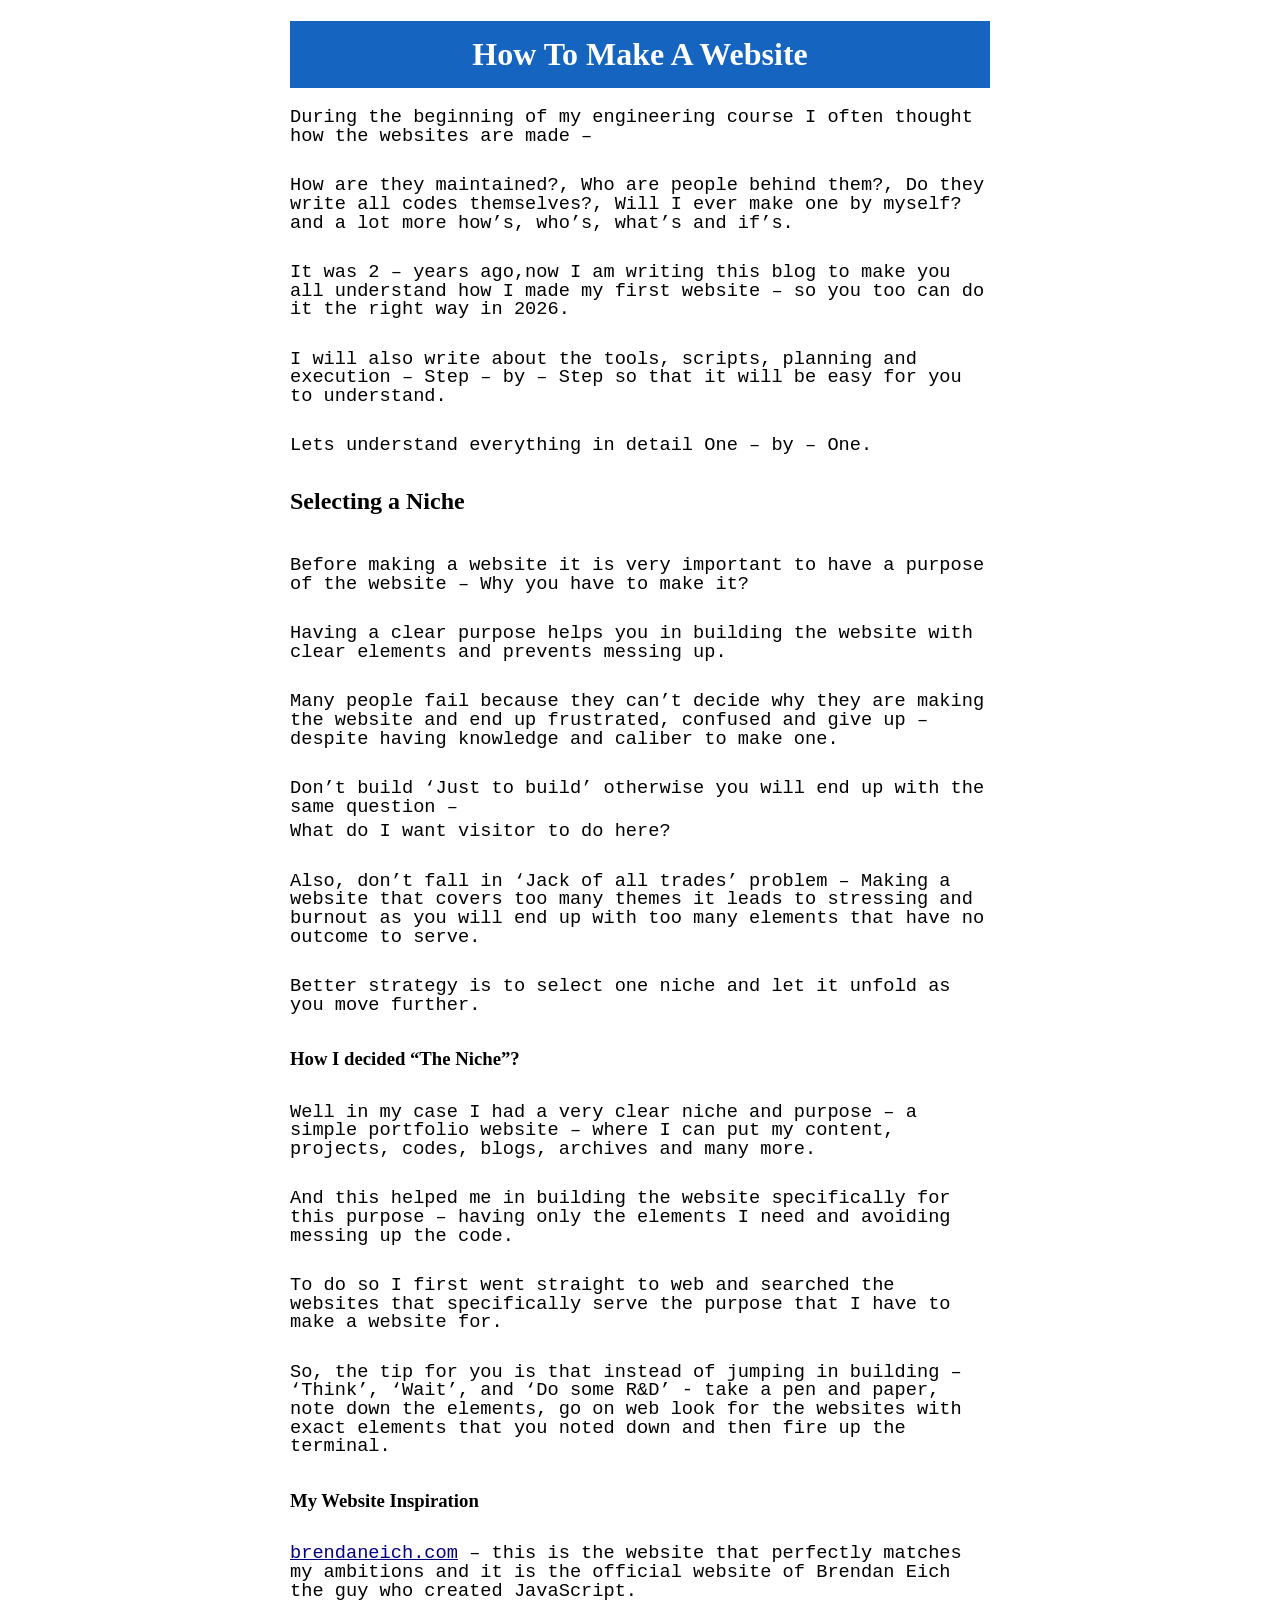
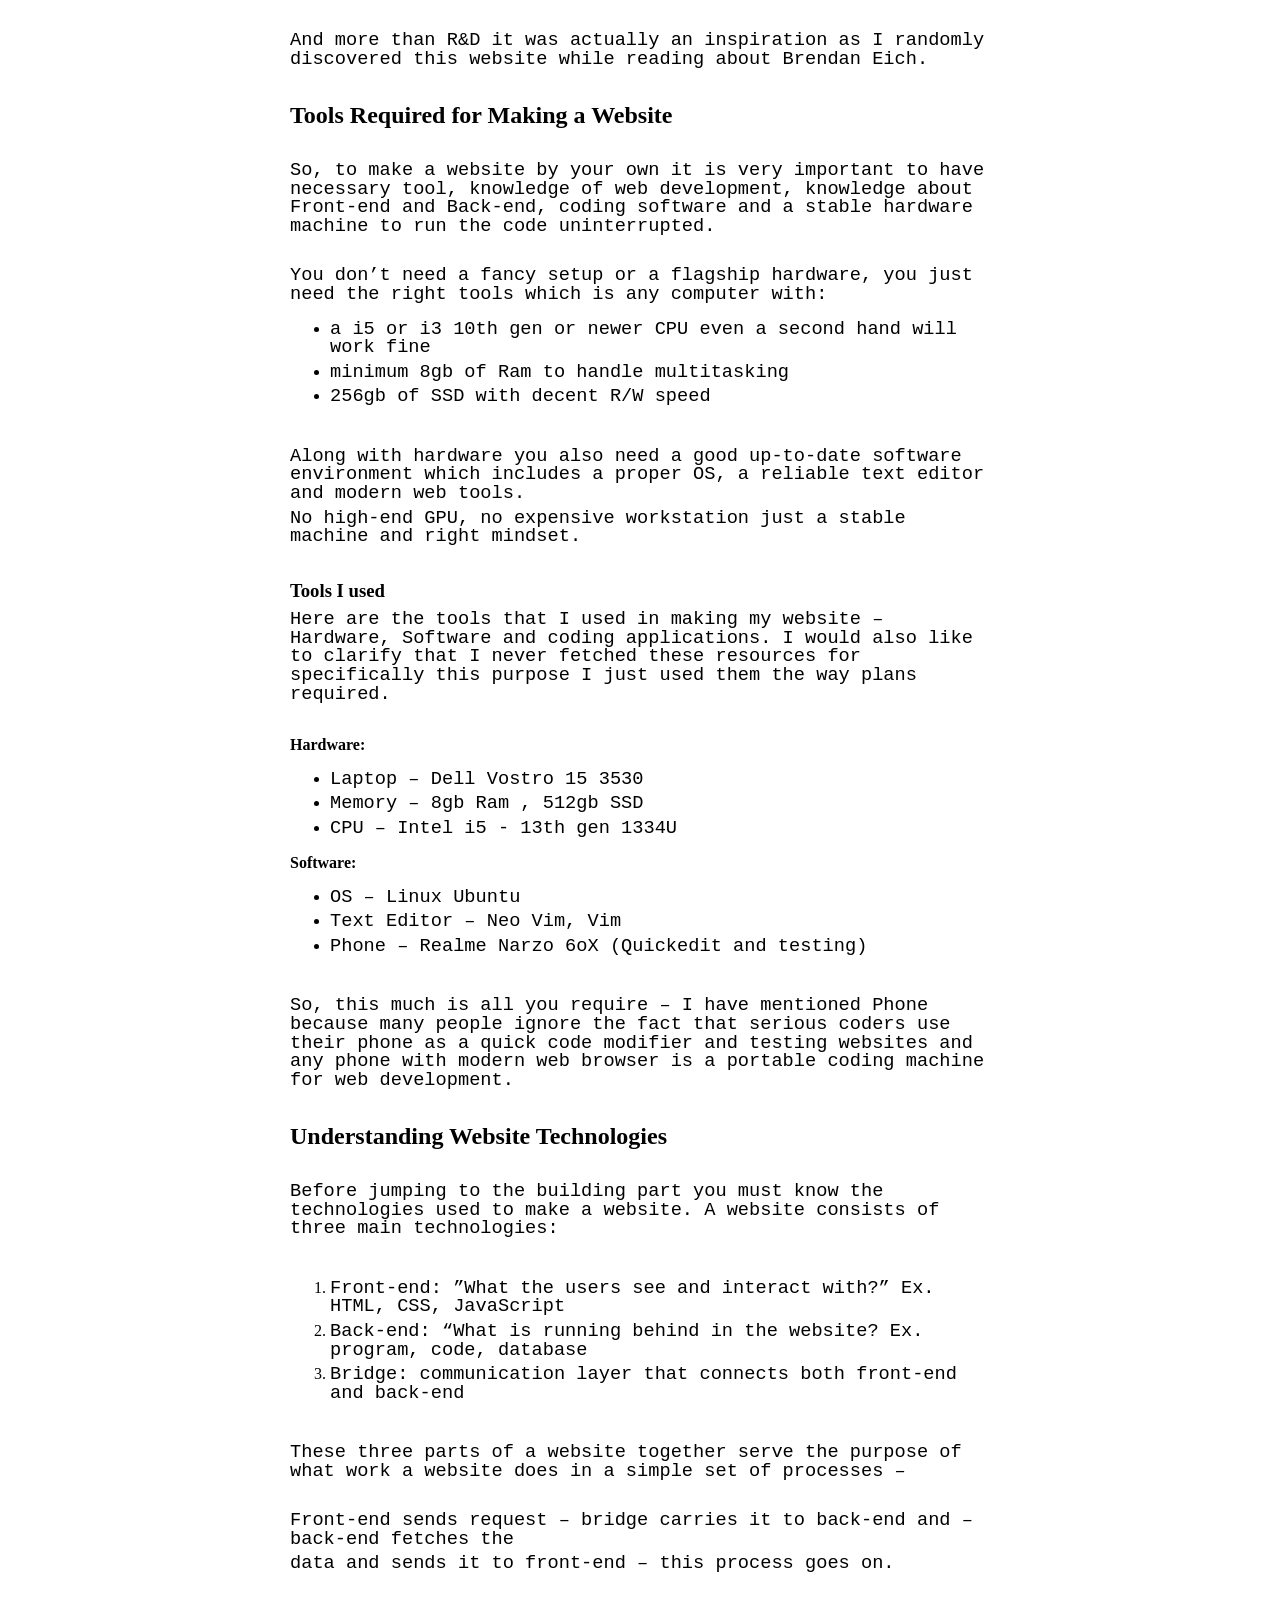
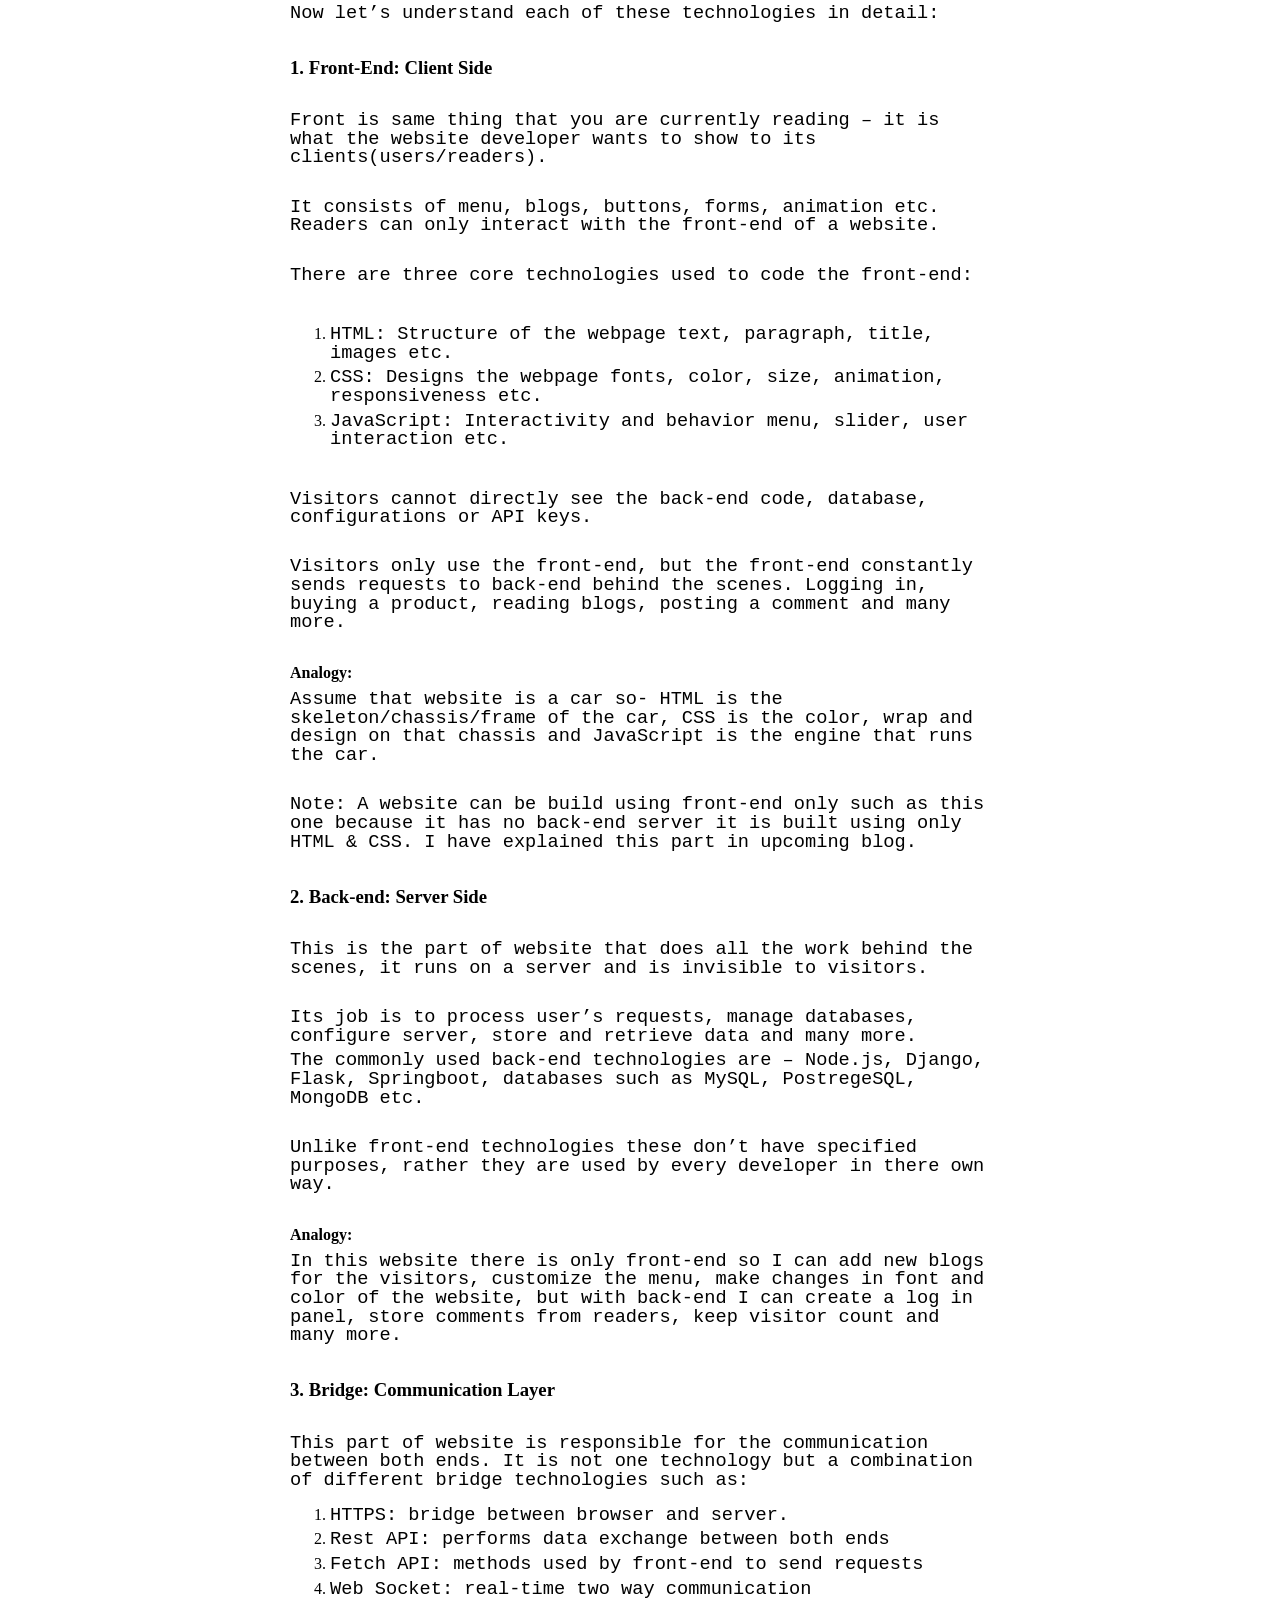
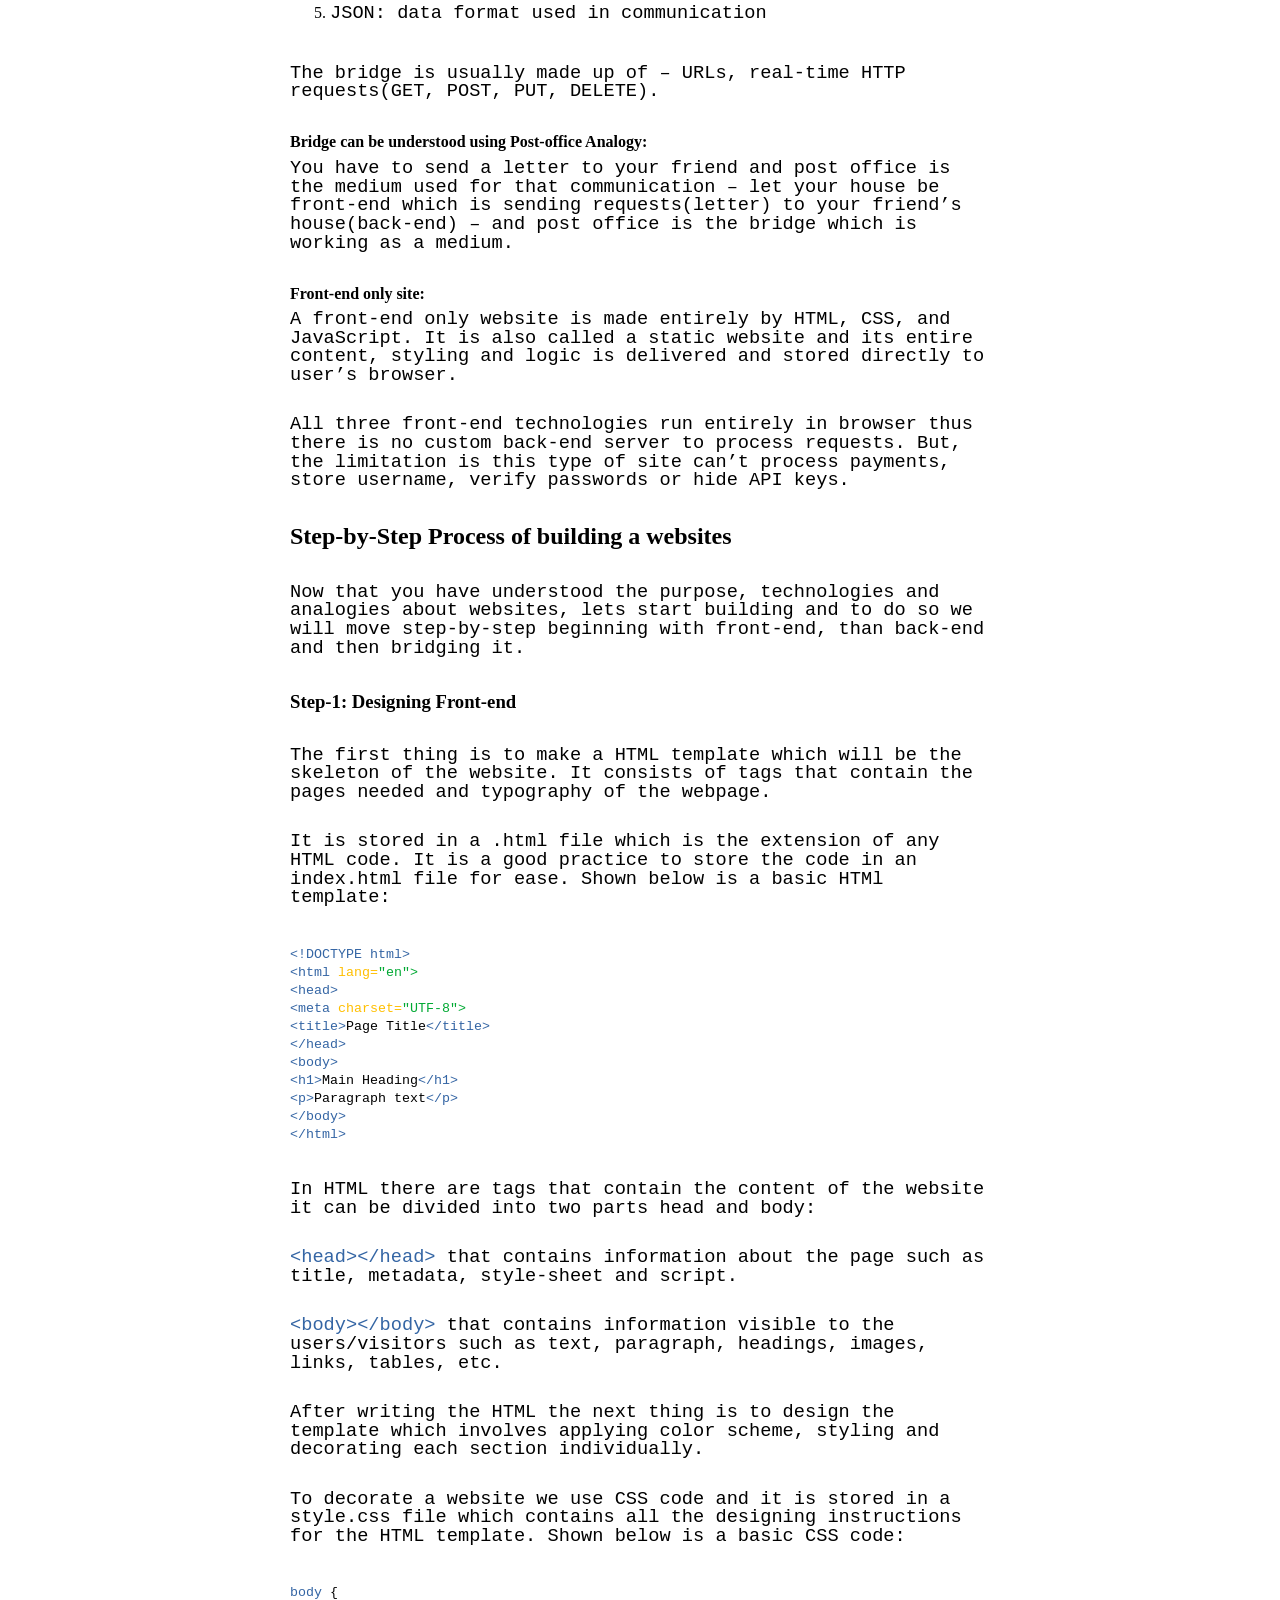
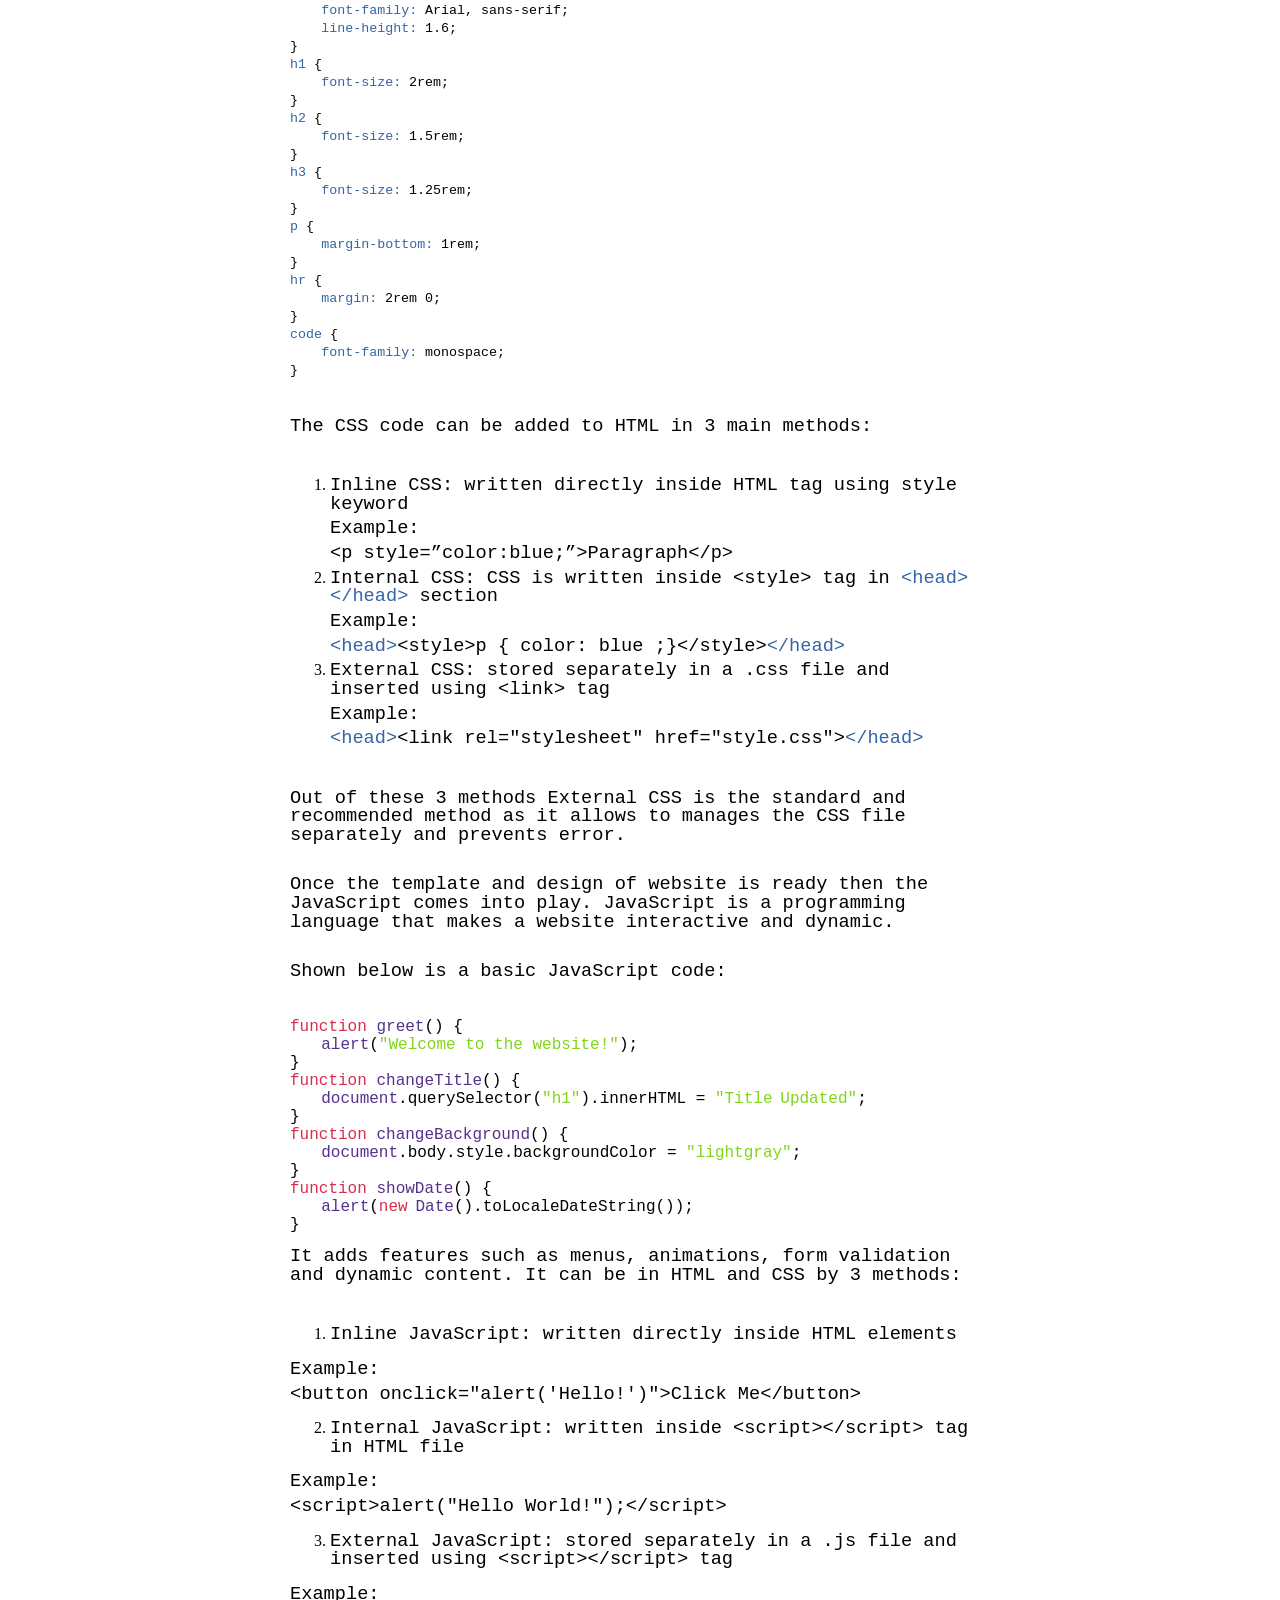
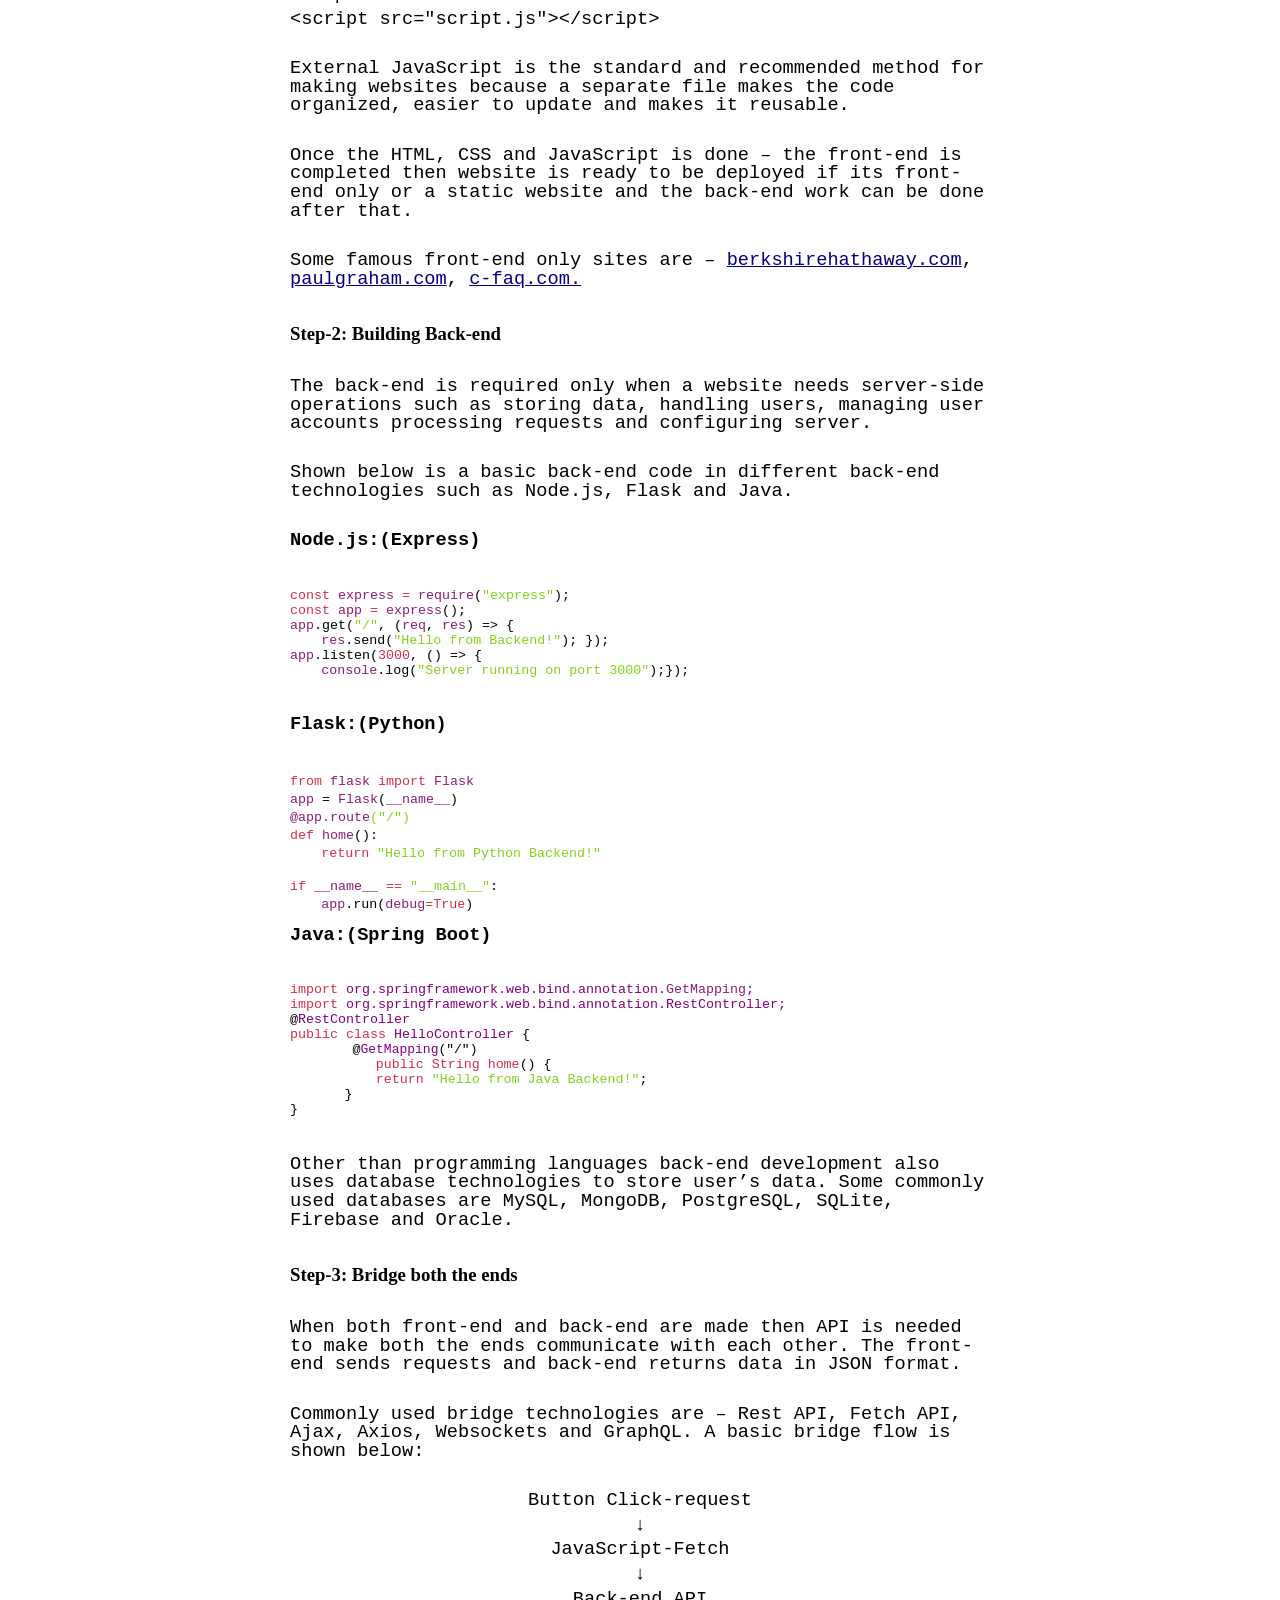
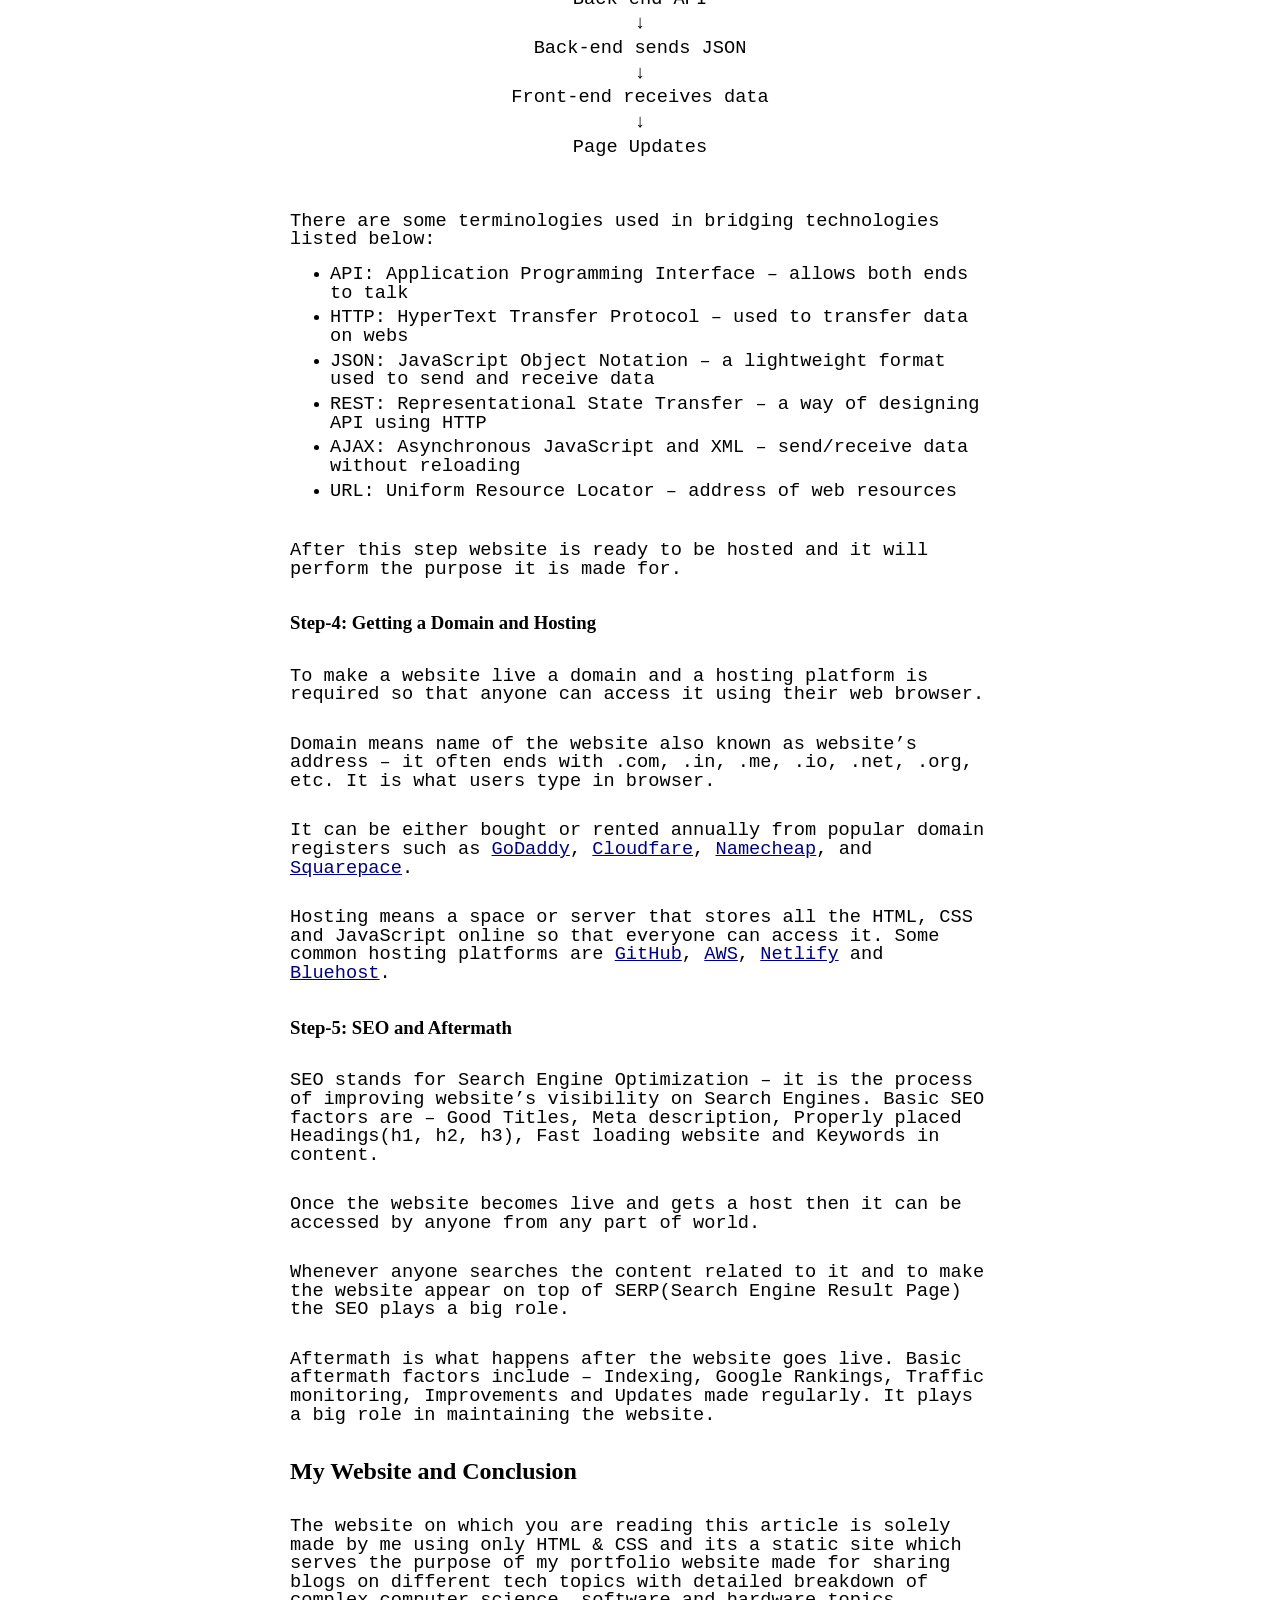
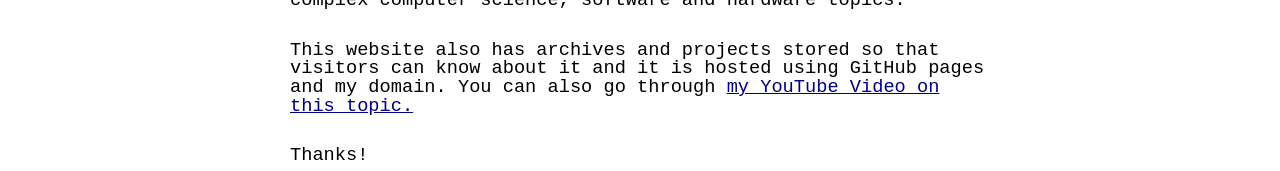
==== commit d7a936b9: "how-to-make-a-website.html" ====
--- a/how-to-make-a-website.html
+++ b/how-to-make-a-website.html
@@ -1070,7 +1070,8 @@
 <font face="Liberation Mono, monospace">This website also has
 archives and projects stored so that visitors can know about it and
 it is hosted using GitHub pages and my domain. You can also go
-through my YouTube video on this topic. </font>
+through <a href="https://youtu.be/GwZzih9gNCA?si=dCpA6l2FkVJoeWIu">my YouTube Video on this topic.</a> 
+</font>
 </p>
 <p class="western" style="line-height: 100%; background: transparent">
 <br/>
